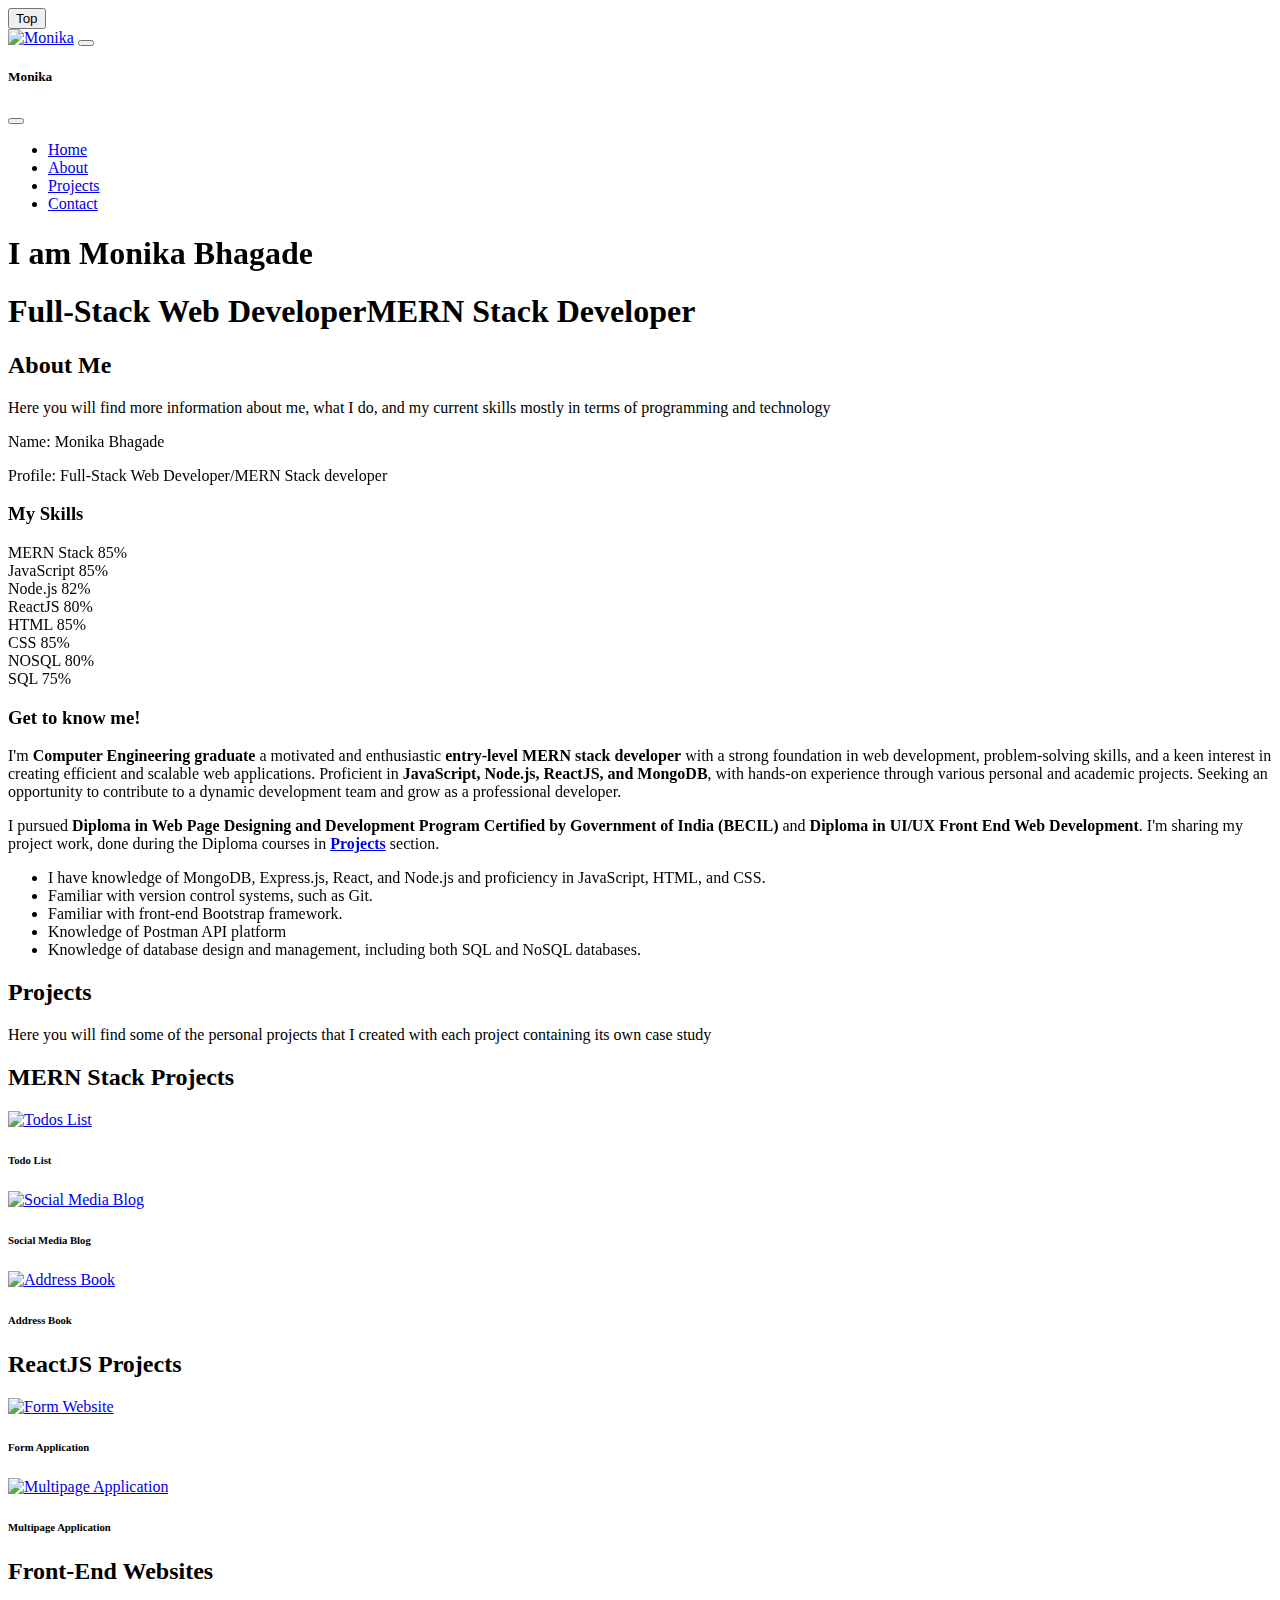
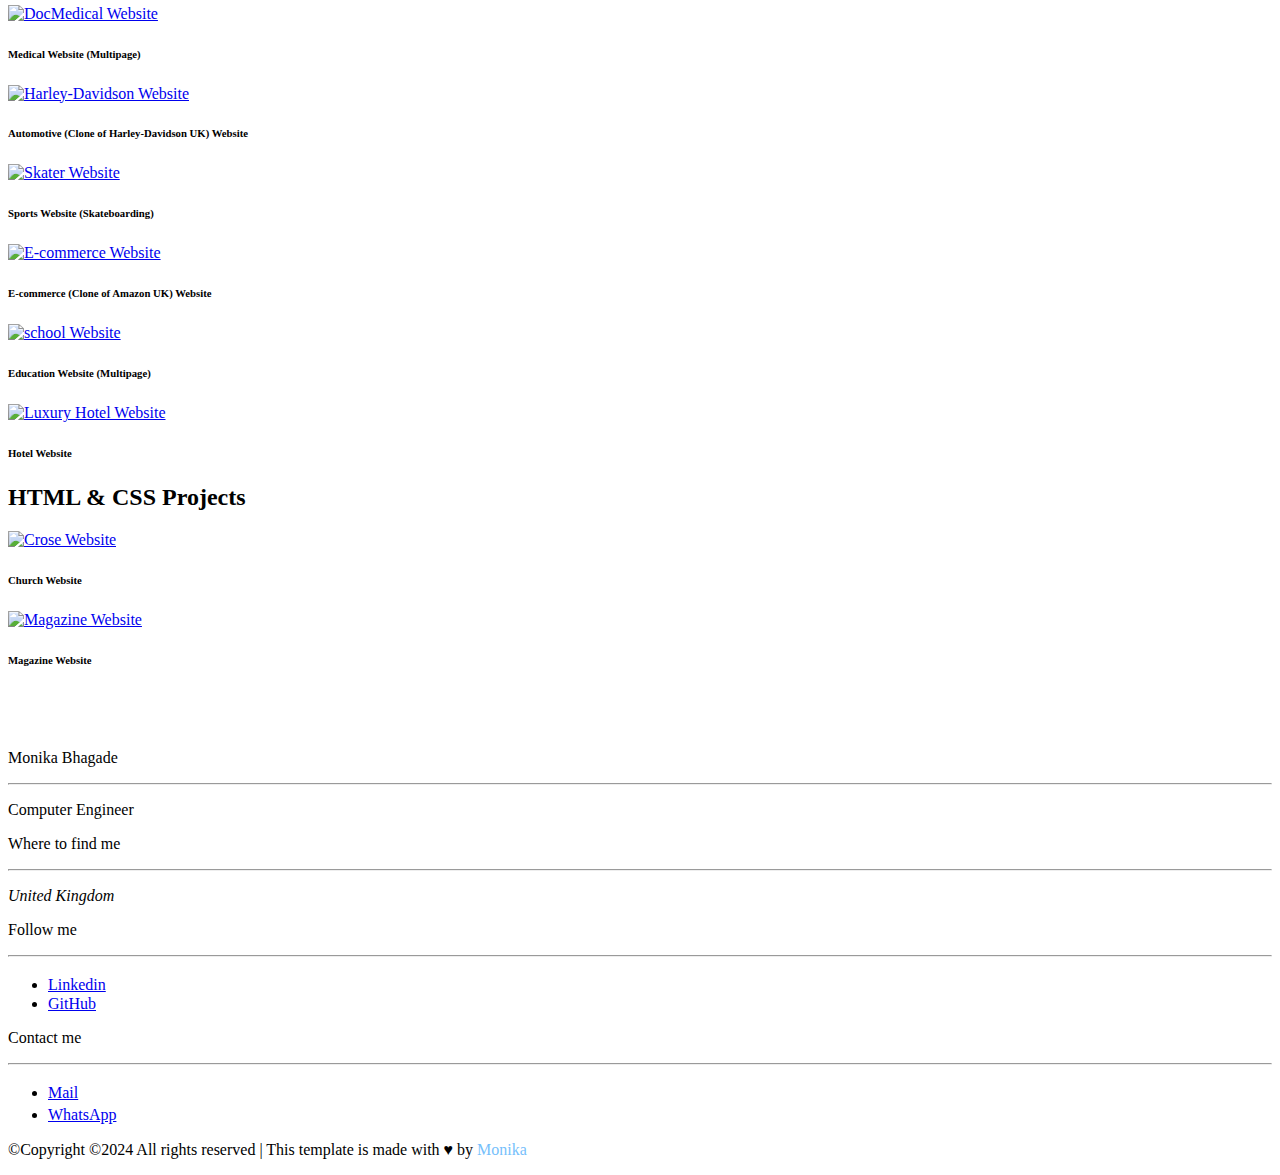
==== index.html @ 3cc29526 "myPortfolio" ====
<!doctype html>
<html lang="en">

<head>
  <meta charset="utf-8">
  <meta name="viewport" content="width=device-width, initial-scale=1">
  <title>Monika Bhagade</title>

  <link rel="stylesheet" href="../MonikaS_Portfolio/css/style.css">

  <link rel="icon" href="../MonikaS_Portfolio/image/illustration/favicon-32x32.png">

  <link rel="stylesheet" href="https://use.fontawesome.com/releases/v5.15.4/css/all.css"
    integrity="sha384-DyZ88mC6Up2uqS4h/KRgHuoeGwBcD4Ng9SiP4dIRy0EXTlnuz47vAwmeGwVChigm" crossorigin="anonymous" />

  <link href="https://cdn.jsdelivr.net/npm/bootstrap@5.2.3/dist/css/bootstrap.min.css" rel="stylesheet"
    integrity="sha384-rbsA2VBKQhggwzxH7pPCaAqO46MgnOM80zW1RWuH61DGLwZJEdK2Kadq2F9CUG65" crossorigin="anonymous">

  <link href="https://unpkg.com/aos@2.3.1/dist/aos.css" rel="stylesheet">


  <link rel="preconnect" href="https://fonts.googleapis.com">
  <link rel="preconnect" href="https://fonts.gstatic.com" crossorigin>
  <link
    href="https://fonts.googleapis.com/css2?family=Roboto+Slab:wght@100;200;300;400;500;600;700;800;900&display=swap"
    rel="stylesheet">
</head>



<body data-bs-spy="scroll" data-bs-target=".navbar" data-bs-offset="10">

  <div class="loader" onload="myFunction()"></div>

  <!-- Back to top button -->
  <button onclick="topFunction()" id="myBtn" title="Go to top">Top</button>
  <!------------------------------>


  <section class="container-fluid">

    <div class="row" id="hero">
      <div class="col-12 ">
        <div class="row">
          <div class="col-12 hero1">

            <div class="row">
              <div class="col-12 ">
                <nav class="navbar navbar-expand-lg fixed-top" id="navbar">
                  <div class="container">
                    <a class="navbar-brand" href="#"><img src="../MonikaS_Portfolio/image/illustration/MonikaLogo.png"
                        alt="Monika"></a>

                    <button class="navbar-toggler mytogglebtn" type="button" data-bs-toggle="offcanvas"
                      data-bs-target="#offcanvasScrolling" aria-controls="offcanvasScrolling"
                      aria-labelledby="offcanvasScrollingLabel">
                      <span class="navbar-toggler-icon"></span>
                    </button>
                    <div class="offcanvas offcanvas-end text-bg-dark bg-opacity-75" data-bs-scroll="true"
                      data-bs-backdrop="false" tabindex="-1" id="offcanvasScrolling"
                      aria-labelledby="offcanvasScrollingLabel">
                      <div class="offcanvas-header">
                        <h5 class="offcanvas-title" id="offcanvasScrollingLabel">Monika</h5>
                        <button type="button" class="btn-close btn-close-white" data-bs-dismiss="offcanvas"
                          aria-label="Close"></button>
                      </div>

                      <div class="offcanvas-body">
                        <ul class="navbar-nav justify-content-end flex-grow-1 pe-3">
                          <li class="nav-item">
                            <a class="nav-link " aria-current="page" href="#home">Home</a>
                          </li>
                          <li class="nav-item">
                            <a class="nav-link" href="#about">About</a>
                          </li>

                          <li class="nav-item">
                            <a class="nav-link" href="#projects">Projects</a>
                          </li>

                          <li class="nav-item">
                            <a class="nav-link" href="#contact">Contact</a>
                          </li>
                        </ul>
                        <div id="google_translate_element"></div>
                      </div>
                    </div>
                  </div>
                </nav>

              </div>
            </div>


            <!-- ------------------------hero------------ -->
            <div class="row">
              <div class="col-12 mb-5 " id="home">
                <div class="row">
                  <div class="col-12 container  ">
                    <div class="hero">
                      <h1 class="display-1 mb-4" data-aos="zoom-in-up" data-aos-duration="2000">I am Monika Bhagade</h1>
                      <h1><span class="text_1 text-primary">Full-Stack Web Developer</span><span
                          class="text_2 mytextcolor">MERN Stack
                          Developer</span></h1>


                    </div>

                  </div>
                </div>
              </div>
            </div>
            <!-- ----------------------------------------------------->

          </div>

        </div>

      </div>
    </div> <!-- End of Hero section -->


    <!-- ------------About Me--------------- -->
    <div class="row container mx-auto" id="about">
      <div class="col-12 mt-5 mb-3">
        <div class="row">
          <div class="col-12 mb-5">

            <div class="row">
              <div class="col-12 ">

                <h2 class="text-center text-mycolor fs-1 fw-bold myfont">
                  About Me</h2>

              </div>

              <div class="row">
                <div class="col-12 mt-3 mb-5">
                  <p class=" w-50 text-center mx-auto text-secondary ">
                    Here you will find more information about me, what I do, and my current skills mostly in terms of
                    programming
                    and technology
                  </p>
                </div>
              </div>

            </div>
          </div>
        </div>




        <div class="row">
          <div class="col-md-6" data-aos="fade-up" data-aos-offset="100" data-aos-easing="ease-in-sine">
            <div class="row">
              <div class="col-md-6 ">
                <div class="d-flex justify-content-center align-items-center ">
                  <div class="imageM"></div>
                </div>
              </div>
              <div class="col-md-6">
                <div class="about-info mt-5 ">
                  <p><span class="title-m">Name: </span> <span>Monika Bhagade</span></p>
                  <p><span class="title-m">Profile: </span> <span>Full-Stack Web Developer/MERN Stack developer</span>
                  </p>

                </div>

              </div>
            </div>
            <div class="row">
              <div class="col-12 ">
                <div class="row">
                  <div class="col-12">
                    <h3 class="mb-3 me-auto px-3">My Skills</h3>

                  </div>
                </div>


                <div class="row">
                  <div class="px-3 col-12 ">
                    <div class="skill-mf">

                      <span>MERN Stack</span> <span class="pull-right">85%</span>
                      <div class="progress">
                        <div class="progress-bar" role="progressbar" style="width: 85%;" aria-valuenow="85"
                          aria-valuemin="0" aria-valuemax="100"></div>
                      </div>
                      <span>JavaScript</span> <span class="pull-right">85%</span>
                      <div class="progress">
                        <div class="progress-bar" role="progressbar" style="width: 85%" aria-valuenow="85"
                          aria-valuemin="0" aria-valuemax="100"></div>
                      </div>
                      <span>Node.js</span> <span class="pull-right">82%</span>
                      <div class="progress">
                        <div class="progress-bar" role="progressbar" style="width: 82%" aria-valuenow="82"
                          aria-valuemin="0" aria-valuemax="100"></div>
                      </div>

                      <span>ReactJS</span> <span class="pull-right">80%</span>
                      <div class="progress">
                        <div class="progress-bar" role="progressbar" style="width: 80%" aria-valuenow="80"
                          aria-valuemin="0" aria-valuemax="100"></div>
                      </div>
                      <span>HTML</span> <span class="pull-right">85%</span>
                      <div class="progress">
                        <div class="progress-bar" role="progressbar" style="width: 85%" aria-valuenow="85"
                          aria-valuemin="0" aria-valuemax="100"></div>
                      </div>
                      <span>CSS</span> <span class="pull-right">85%</span>
                      <div class="progress">
                        <div class="progress-bar" role="progressbar" style="width: 85%" aria-valuenow="85"
                          aria-valuemin="0" aria-valuemax="100"></div>
                      </div>
                      <span>NOSQL</span> <span class="pull-right">80%</span>
                      <div class="progress">
                        <div class="progress-bar" role="progressbar" style="width: 80%" aria-valuenow="80"
                          aria-valuemin="0" aria-valuemax="100"></div>
                      </div>
                      <span>SQL</span> <span class="pull-right">75%</span>
                      <div class="progress">
                        <div class="progress-bar" role="progressbar" style="width: 75%" aria-valuenow="75"
                          aria-valuemin="0" aria-valuemax="100"></div>
                      </div>
                    </div>
                  </div>
                </div>
              </div>
            </div>
          </div>
          <div class="col-md-6 p-4" data-aos="fade-down" data-aos-offset="100" data-aos-easing="ease-in-sine">
            <div class="row">
              <div class="col-12 ">
                <h3 class="mb-3 mt-sm-5 mt-lg-0">Get to know me!</h3>
                <p class="text-secondary myself">I'm <b class="highlight"> Computer Engineering graduate</b> 
                  a motivated and enthusiastic <b class="highlight">entry-level MERN stack developer</b> with a strong foundation in web 
                  development, problem-solving skills, and a keen interest in creating efficient and scalable web applications. 
                  Proficient in <b class="highlight"> JavaScript, Node.js, ReactJS, and MongoDB</b>, with hands-on experience through 
                  various personal and academic projects. Seeking an opportunity to contribute to a dynamic development team and grow as a professional developer.
                  <p class="text-secondary myself">I pursued <b class="highlight">Diploma in Web Page Designing and Development Program</b><b class="highlight text-dark"> Certified by Government of India (BECIL)</b> and <b class="highlight">Diploma in UI/UX Front End Web Development</b>.
                    I'm sharing my project work, done during the Diploma courses in <a class="text-decoration-none" href="#myprojects"><b class="highlight text-primary" > Projects</b></a> section.</p> 
                  <ul class="text-secondary myself">
                  <li> I have knowledge of MongoDB, Express.js, React, and Node.js and proficiency in JavaScript, HTML,
                    and
                    CSS.
                  </li>
                  <li>Familiar with version control systems, such as Git.</li>
                  <li>Familiar with front-end Bootstrap framework.</li>
                  <li>Knowledge of Postman API platform </li>
                  <li>Knowledge of database design and management, including both SQL and NoSQL databases.</li>
                </ul>

                </p>
               
                 
              </div>
            </div>
          </div>
        </div>


      </div>

    </div> <!--End of about -->


    <!-- ----------------------------------Projects--------------------------------------->


    <div class="row">
      <div class="col-12 mt-5" id="projects">

        <div class="row">
          <div class="col-12"  id="myprojects">
            <div class="row">
              <div class="col-12">

                <h2 class="text-center text-mycolor fs-1 fw-bold myfont">
                  Projects</h2>
              </div>
            </div>

            <div class="row">
              <div class="col-12 mt-3 mb-5">
                <p class=" w-50 text-center mx-auto text-secondary ">
                  Here you will find some of the personal projects that I created with each project containing its own
                  case
                  study
                </p>
              </div>
            </div>

          </div>
        </div>
        <!-- -------------------------------------------------- -->




        <!-- --------------------------------------------- -->





        <!-- ----------------------------- -->

        <div class="row container mx-auto">
          <div class="col-12">
            <!--  -->
            <div class="row" id="mernproject">
              <div class="col-12">
                <div class="row">
                  <div class="col-12">
                    <h2 class="text-center text-secondary fw-bolder myfont mb-5">
                      MERN Stack Projects</h2>

                  </div>
                </div>

                <div class="row ">
                  <div class="col-12 col-md-6  ">
                    <div class="card  border-0 rounded-0 ">
                      <div class="frame">

                        <a href="https://magenta-dieffenbachia-360fc5.netlify.app
            " target="_blank"><img src="../MonikaS_Portfolio/image/illustration/Todos.png" class="img2" alt="Todos List"></a>
                      </div>
                      <div class="card-body d-flex justify-content-between align-items-center p-3">

                        <h6 class="card-text mb-3 myfont">Todo List</h6> <span><a
                            class="btn btn-outline-secondary rounded-5"
                            href="https://magenta-dieffenbachia-360fc5.netlify.app" target="_blank" role="button"><i
                              class="fas fa-mouse"></i></a></span>
                      </div>
                    </div>
                  </div>
                  <div class="col-12 col-md-6  ">
                    <div class="card  border-0 rounded-0 ">
                      <div class="frame">

                        <a href="https://delicate-sable-1cf433.netlify.app
            " target="_blank"><img src="../MonikaS_Portfolio/image/illustration/SocialMedia.png" class="img2"
                            alt="Social Media Blog"></a>
                      </div>
                      <div class="card-body d-flex justify-content-between align-items-center p-3">

                        <h6 class="card-text mb-3 myfont">Social Media Blog</h6> <span><a
                            class="btn btn-outline-secondary rounded-5" href="https://delicate-sable-1cf433.netlify.app
                " target="_blank" role="button"><i class="fas fa-mouse"></i></a></span>
                      </div>
                    </div>
                  </div>

                  <div class="col-12 col-md-6 mx-md-auto ">
                    <div class="card  border-0 rounded-0 ">
                      <div class="frame">

                        <a href="https://endearing-phoenix-50f5d4.netlify.app

            " target="_blank"><img src="../MonikaS_Portfolio/image/illustration/addressBook.png" class="img2" alt="Address Book"></a>
                      </div>
                      <div class="card-body d-flex justify-content-between align-items-center p-3">

                        <h6 class="card-text mb-3 myfont">Address Book</h6> <span><a
                            class="btn btn-outline-secondary rounded-5" href="https://endearing-phoenix-50f5d4.netlify.app

                " target="_blank" role="button"><i class="fas fa-mouse"></i></a></span>
                      </div>
                    </div>
                  </div>

                </div>
              </div> <!---MERN projects---->



              <div class="row" id="cssproject">
                <div class="col-12">
                  <div class="row">
                    <div class="col-12">
                      <h2 class="text-center text-secondary fw-bolder myfont mb-5">
                        ReactJS Projects</h2>

                    </div>
                  </div>

                  <div class="row ">
                    <div class="col-12 col-md-6  ">
                      <div class="card  border-0 rounded-0 ">
                        <div class="frame">

                          <a href="https://bespoke-starburst-d0cb1f.netlify.app
            " target="_blank"><img src="../MonikaS_Portfolio/image/illustration/form.png" class="img2" alt="Form Website"></a>
                        </div>
                        <div class="card-body d-flex justify-content-between align-items-center p-3">

                          <h6 class="card-text mb-3 myfont">Form Application</h6> <span><a
                              class="btn btn-outline-secondary rounded-5" href="https://bespoke-starburst-d0cb1f.netlify.app
                " target="_blank" role="button"><i class="fas fa-mouse"></i></a></span>
                        </div>
                      </div>
                    </div>
                    <div class="col-12 col-md-6  ">
                      <div class="card  border-0 rounded-0 ">
                        <div class="frame">

                          <a href="https://candid-quokka-458af3.netlify.app
            " target="_blank"><img src="../MonikaS_Portfolio/image/illustration/multipage.png" class="img2"
                              alt="Multipage Application"></a>
                        </div>
                        <div class="card-body d-flex justify-content-between align-items-center p-3">

                          <h6 class="card-text mb-3 myfont">Multipage Application</h6> <span><a
                              class="btn btn-outline-secondary rounded-5" href="https://candid-quokka-458af3.netlify.app
                " target="_blank" role="button"><i class="fas fa-mouse"></i></a></span>
                        </div>
                      </div>
                    </div>
                  </div>

                </div>
              </div> <!---ReactJSproject---->




              <!--  -->
              <div class="row">
                <div class="col-12">
                  <h2 class="text-center text-secondary fw-bolder myfont mb-5">
                    Front-End Websites</h2>

                </div>
              </div>
              <div class="row">
                <div class="col-12 col-md-6  ">
                  <div class="card  border-0 rounded-0 ">
                    <div class="frame">

                      <a href="../MonikaS_Portfolio/MyWork/DocMedical/index.html" target="_blank"><img
                          src="../MonikaS_Portfolio/image/illustration/docmedical.png" class="img2"
                          alt="DocMedical Website"></a>
                    </div>
                    <div class="card-body d-flex justify-content-between align-items-center p-3">

                      <h6 class="card-text mb-3 myfont">Medical Website (Multipage)</h6> <span><a
                          class="btn btn-outline-secondary rounded-5"
                          href="../MonikaS_Portfolio/MyWork/DocMedical/index.html" target="_blank" role="button"><i
                            class="fas fa-mouse"></i></a></span>
                    </div>
                  </div>
                </div>
                <div class="col-12 col-md-6  ">
                  <div class="card  border-0 rounded-0 ">
                    <div class="frame">

                      <a href="../MonikaS_Portfolio/MyWork/HarleyDavidson/index.html" target="_blank"><img
                          src="../MonikaS_Portfolio/image/illustration/HarleyDavidson.png" class="img2"
                          alt="Harley-Davidson Website"></a>
                    </div>
                    <div class="card-body d-flex justify-content-between align-items-center p-3">

                      <h6 class="card-text mb-3 myfont">Automotive (Clone of Harley-Davidson UK) Website</h6> <span><a
                          class="btn btn-outline-secondary rounded-5"
                          href="../MonikaS_Portfolio/MyWork/HarleyDavidson/index.html" target="_blank" role="button"><i
                            class="fas fa-mouse"></i></a></span>
                    </div>
                  </div>
                </div>
                <div class="col-12 col-md-6  ">
                  <div class="card  border-0 rounded-0">
                    <div class="frame">

                      <a href="../MonikaS_Portfolio/MyWork/SkaterSport/index.html" target="_blank"><img
                          src="../MonikaS_Portfolio/image/illustration/skater.png" class="img2" alt="Skater Website"></a>
                    </div>
                    <div class="card-body d-flex justify-content-between align-items-center p-3">

                      <h6 class="card-text mb-3 myfont">Sports Website (Skateboarding)</h6> <span><a
                          class="btn btn-outline-secondary rounded-5"
                          href="../MonikaS_Portfolio/MyWork/SkaterSport/index.html" target="_blank" role="button"><i
                            class="fas fa-mouse"></i></a></span>
                    </div>
                  </div>
                </div>
                <div class="col-12 col-md-6  ">
                  <div class="card  border-0 rounded-0 ">
                    <div class="frame">

                      <a href="../MonikaS_Portfolio/MyWork/Amazon/index.html" target="_blank"><img
                          src="../MonikaS_Portfolio/image/illustration/Amazon.png" class="img2"
                          alt="E-commerce Website"></a>
                    </div>
                    <div class="card-body d-flex justify-content-between align-items-center p-3">

                      <h6 class="card-text mb-3 myfont"> E-commerce (Clone of Amazon UK) Website</h6> <span><a
                          class="btn btn-outline-secondary rounded-5"
                          href="../MonikaS_Portfolio/MyWork/Amazon/index.html" target="_blank" role="button"><i
                            class="fas fa-mouse"></i></a></span>
                    </div>
                  </div>
                </div>
                <div class="col-12 col-md-6  ">
                  <div class="card  border-0 rounded-0 ">
                    <div class="frame">

                      <a href="../MonikaS_Portfolio/MyWork/NurtureSchool/index.html" target="_blank"><img
                          src="../MonikaS_Portfolio/image/illustration/Education.png" class="img2"
                          alt="school Website"></a>
                    </div>
                    <div class="card-body d-flex justify-content-between align-items-center p-3">

                      <h6 class="card-text mb-3 myfont">Education Website (Multipage)</h6> <span><a
                          class="btn btn-outline-secondary rounded-5"
                          href="../MonikaS_Portfolio/MyWork/NurtureSchool/index.html" target="_blank" role="button"><i
                            class="fas fa-mouse"></i></a></span>
                    </div>
                  </div>

                </div>
                <div class="col-12 col-md-6  ">
                  <div class="card  border-0 rounded-0">
                    <div class="frame">

                      <a href="../MonikaS_Portfolio/MyWork/LuxuryHotel/index.html" target="_blank"><img
                          src="../MonikaS_Portfolio/image/illustration/Luxuryhotel.png" class="img2"
                          alt="Luxury Hotel Website"></a>
                    </div>
                    <div class="card-body d-flex justify-content-between align-items-center p-3">

                      <h6 class="card-text mb-3 myfont">Hotel Website</h6> <span><a
                          class="btn btn-outline-secondary rounded-5"
                          href="../MonikaS_Portfolio/MyWork/LuxuryHotel/index.html" target="_blank" role="button"><i
                            class="fas fa-mouse"></i></a></span>
                    </div>
                  </div>
                </div>
              </div>
              <!-- ------------------------------------------------------------------- -->

              <div class="row" id="cssproject">
                <div class="col-12">
                  <div class="row">
                    <div class="col-12">
                      <h2 class="text-center text-secondary fw-bolder myfont mb-5">
                        HTML &amp; CSS Projects</h2>

                    </div>
                  </div>

                  <div class="row ">
                    <div class="col-12 col-md-6  ">
                      <div class="card  border-0 rounded-0 ">
                        <div class="frame">

                          <a href="../MonikaS_Portfolio/MyWork/Crose/index.html" target="_blank"><img
                              src="../MonikaS_Portfolio/image/illustration/crose.png" class="img2"
                              alt="Crose Website"></a>
                        </div>
                        <div class="card-body d-flex justify-content-between align-items-center p-3">

                          <h6 class="card-text mb-3 myfont">Church Website</h6> <span><a
                              class="btn btn-outline-secondary rounded-5"
                              href="../MonikaS_Portfolio/MyWork/Crose/index.html" target="_blank" role="button"><i
                                class="fas fa-mouse"></i></a></span>
                        </div>
                      </div>
                    </div>
                    <div class="col-12 col-md-6  ">
                      <div class="card  border-0 rounded-0 ">
                        <div class="frame">

                          <a href="../MonikaS_Portfolio/MyWork/Magazine/index.html" target="_blank"><img
                              src="../MonikaS_Portfolio/image/illustration/Magazine.png" class="img2"
                              alt="Magazine Website"></a>
                        </div>
                        <div class="card-body d-flex justify-content-between align-items-center p-3">

                          <h6 class="card-text mb-3 myfont">Magazine Website</h6> <span><a
                              class="btn btn-outline-secondary rounded-5"
                              href="../MonikaS_Portfolio/MyWork/Magazine/index.html" target="_blank" role="button"><i
                                class="fas fa-mouse"></i></a></span>
                        </div>
                      </div>
                    </div>
                  </div>

                </div>
              </div> <!---cssproject---->

            </div>
          </div>

        </div>
      </div> <!--  End of projects-->

      <!-- -------------------icons------------------------- -->

      <div class="row bg2" id="icon">
        <div class="col-12 ">
          <div class="row container mx-auto ">
            <div class="col-12 ">
              <div class="row mx-auto icons ">
                <div class="col-lg-2 col-md-4">
                  <i class="fab fa-node"></i>
                </div>
                <div class="col-lg-2 col-md-4">
                  <i class="fab fa-react"></i>
                </div>
                <div class="col-lg-2 col-md-4">
                  <i class="fab fa-js-square"></i>

                </div>
                <div class="col-lg-2 col-md-4">
                  <i class="fas fa-database"></i>

                </div>
                <div class="col-lg-2 col-md-4">
                  <i class="fab fa-css3-alt"></i>
                </div>
                <div class="col-lg-2 col-md-4">
                  <i class="fab fa-html5"></i>
                </div>
                <!-- <div class="col-lg-3 col-md-6">
                <i class="fab fa-bootstrap"></i>
              </div> -->
              </div>
            </div>

          </div>
        </div>
      </div> <!--------end of icons----->

      <!-- ----------------------------contact-------------------------------- -->


      <div class="row bg-dark p-4" id="contact">
        <div class="col-12">

          <div class="row">
            <div class="col-12 text-bg-dark">
              <h1 class="text-center  text-uppercase mt-5 mb-5" data-aos="zoom-in">Contact</h1>

            </div>
          </div>


          <div class="row">
            <div class="col-12">
              <div class="row container text-bg-dark mt-5 p-5 ms-auto">

                <div class="col-md-6 col-lg-3 ">
                  <div class="Myself">
                    <p>Monika Bhagade</p>
                    <hr class="divider">

                    <p class="fs-large ">Computer Engineer</p>

                  </div>
                </div>
                <div class="col-md-6 col-lg-3 ">
                  <div class="footer1">
                    <p>Where to find me</p>
                    <hr class="divider">
                    <address>
                      <p class="fs-large ">United Kingdom</p>

                    </address>
                  </div>
                </div>
                <div class="col-md-6 col-lg-3">
                  <div class="links">
                    <p>Follow me</p>
                    <hr class="divider">
                    <ul class="list-unstyled">

                      <li><a href="https://uk.linkedin.com/" target="_blank"><i class="fab fa-linkedin-in" style="font-size: 19px; color: blue;"></i>
                          Linkedin</a>
                      </li>
                      <li><a href="https://github.com/" target="_blank">
                          <i class="fab fa-github"></i> GitHub</a>
                      </li>

                    </ul>
                  </div>
                </div>
                <div class="col-md-6 col-lg-3">
                  <div class="contactno">
                    <p>Contact me</p>
                    <hr class="divider">

                    <ul class="list-unstyled">
                      <li><a href="https://mail.google.com"  target="_blank"><i class="fa fa-envelope" aria-hidden="true"
                            style="color: tomato; font-size: 19px;"></i> Mail</a></li>
                      <li><a href="https://www.whatsapp.com/" target="_blank"><i class="fab fa-whatsapp" style="font-size: 19px; color: green;"></i>
                          WhatsApp</a>
                      </li>
                    </ul>

                  </div>
                </div>
              </div>
            </div>
          </div>

          <div class="row container mx-auto p-5  border-top border-white ">
            <div class="col-12 text-center ">

              <p class="text-white fs-6">&#169;Copyright &#169;2024 All rights reserved | This template is made with
                <span class="text-danger">&hearts;</span> by <span style="color: #76bffb;">Monika</span>
              </p>
            </div>
          </div>


        </div>
      </div>

  </section>




  <script src="https://cdn.jsdelivr.net/npm/bootstrap@5.2.3/dist/js/bootstrap.bundle.min.js"
    integrity="sha384-kenU1KFdBIe4zVF0s0G1M5b4hcpxyD9F7jL+jjXkk+Q2h455rYXK/7HAuoJl+0I4"
    crossorigin="anonymous"></script>
  <script type="text/javascript"
    src="https://translate.google.com/translate_a/element.js?cb=googleTranslateElementInit"></script>
  <script src="https://unpkg.com/aos@2.3.1/dist/aos.js"></script>


  <script src="../MonikaS_Portfolio/js/script.js"></script>

  <script>
    AOS.init();
  </script>

</body>

</html>
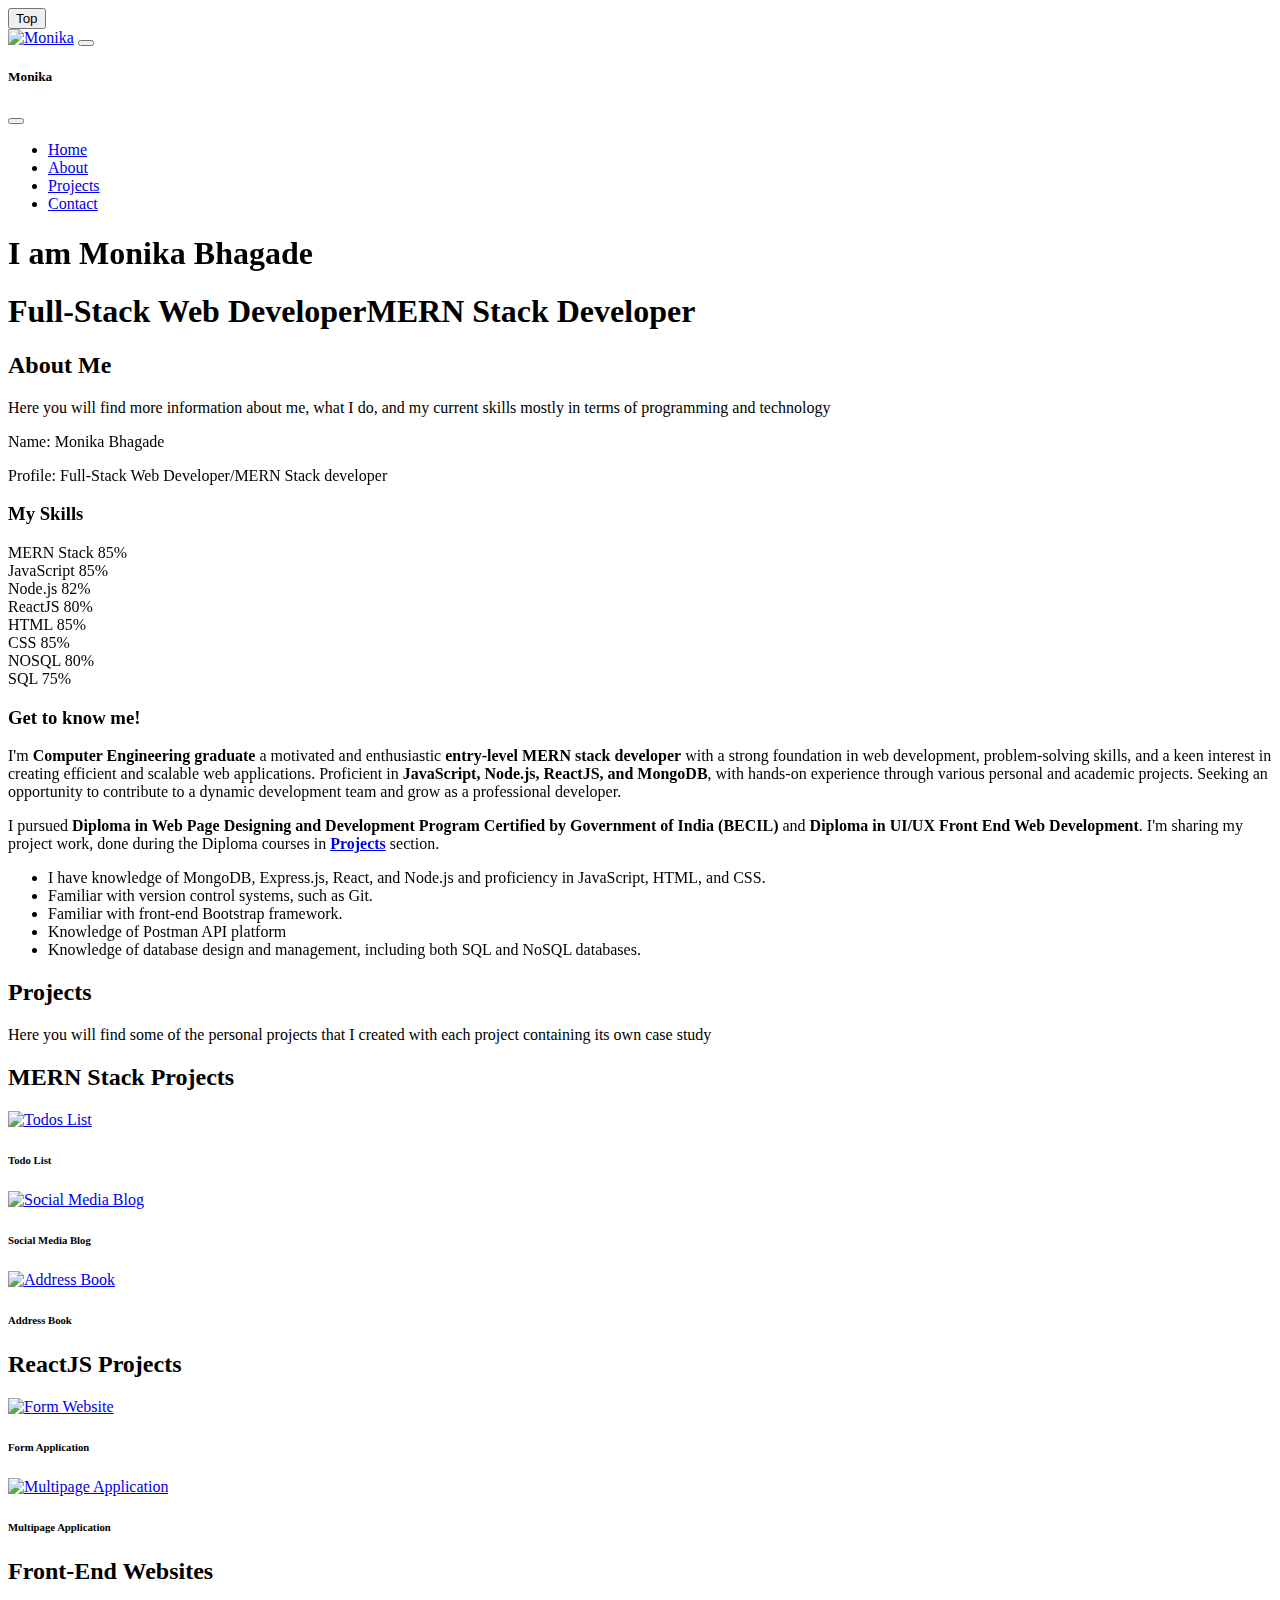
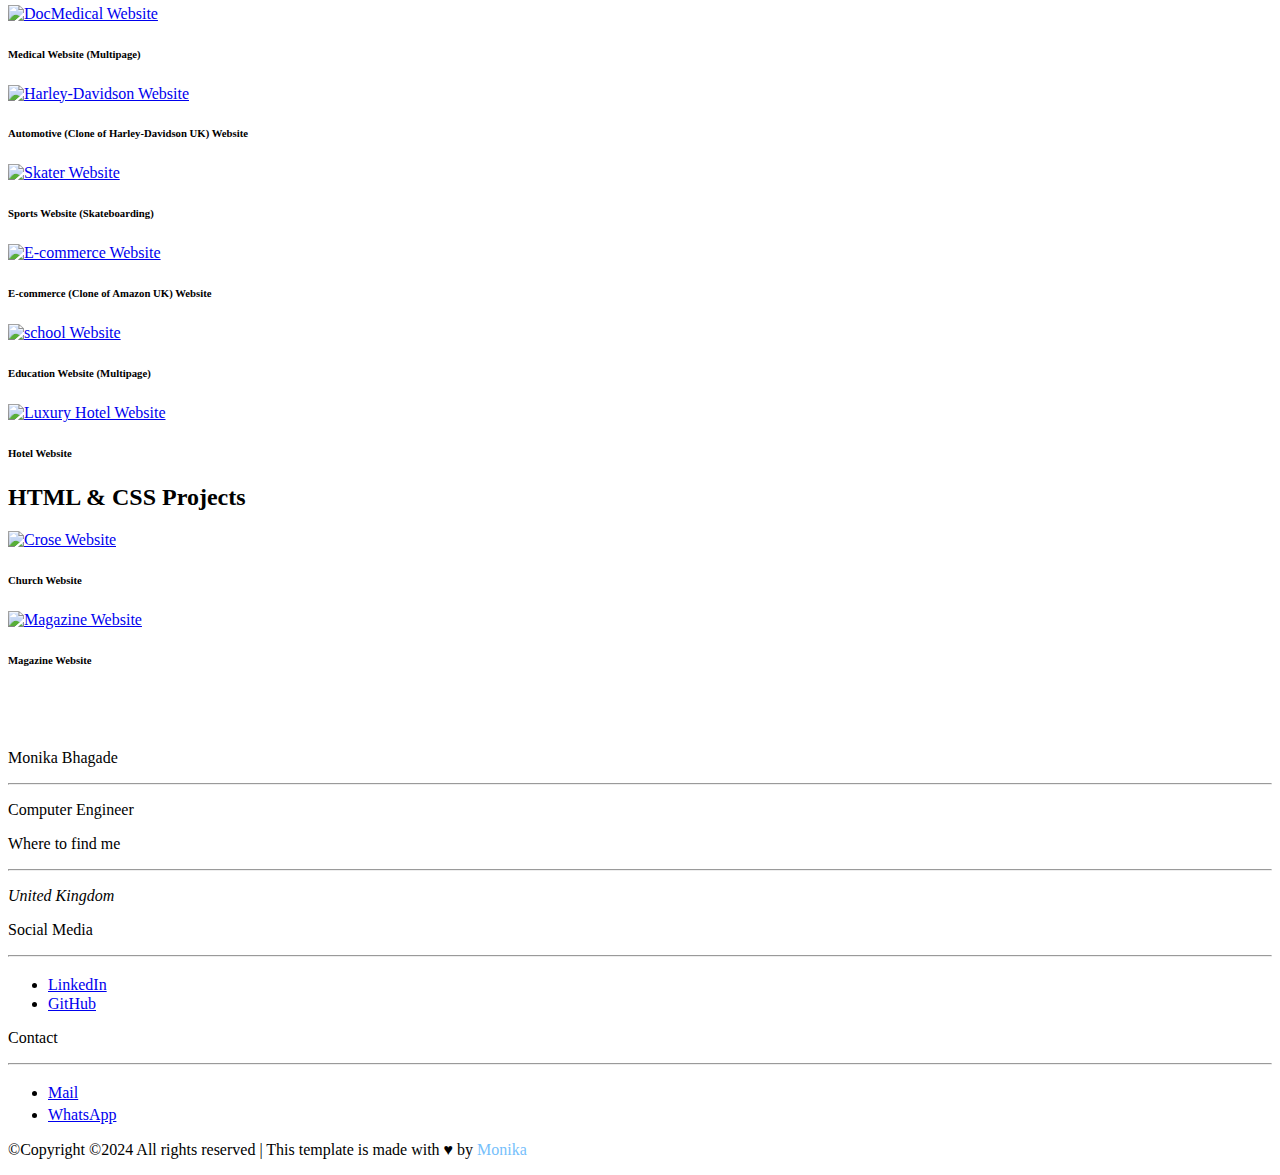
==== commit 1fab8eb8: "myPortfolio1" ====
--- a/index.html
+++ b/index.html
@@ -296,15 +296,6 @@
         </div>
         <!-- -------------------------------------------------- -->
 
-
-
-
-        <!-- --------------------------------------------- -->
-
-
-
-
-
         <!-- ----------------------------- -->
 
         <div class="row container mx-auto">
@@ -624,9 +615,7 @@
                 <div class="col-lg-2 col-md-4">
                   <i class="fab fa-html5"></i>
                 </div>
-                <!-- <div class="col-lg-3 col-md-6">
-                <i class="fab fa-bootstrap"></i>
-              </div> -->
+                
               </div>
             </div>
 
@@ -673,12 +662,12 @@
                 </div>
                 <div class="col-md-6 col-lg-3">
                   <div class="links">
-                    <p>Follow me</p>
+                    <p>Social Media</p>
                     <hr class="divider">
                     <ul class="list-unstyled">
 
                       <li><a href="https://uk.linkedin.com/" target="_blank"><i class="fab fa-linkedin-in" style="font-size: 19px; color: blue;"></i>
-                          Linkedin</a>
+                          LinkedIn</a>
                       </li>
                       <li><a href="https://github.com/" target="_blank">
                           <i class="fab fa-github"></i> GitHub</a>
@@ -689,7 +678,7 @@
                 </div>
                 <div class="col-md-6 col-lg-3">
                   <div class="contactno">
-                    <p>Contact me</p>
+                    <p>Contact </p>
                     <hr class="divider">
 
                     <ul class="list-unstyled">
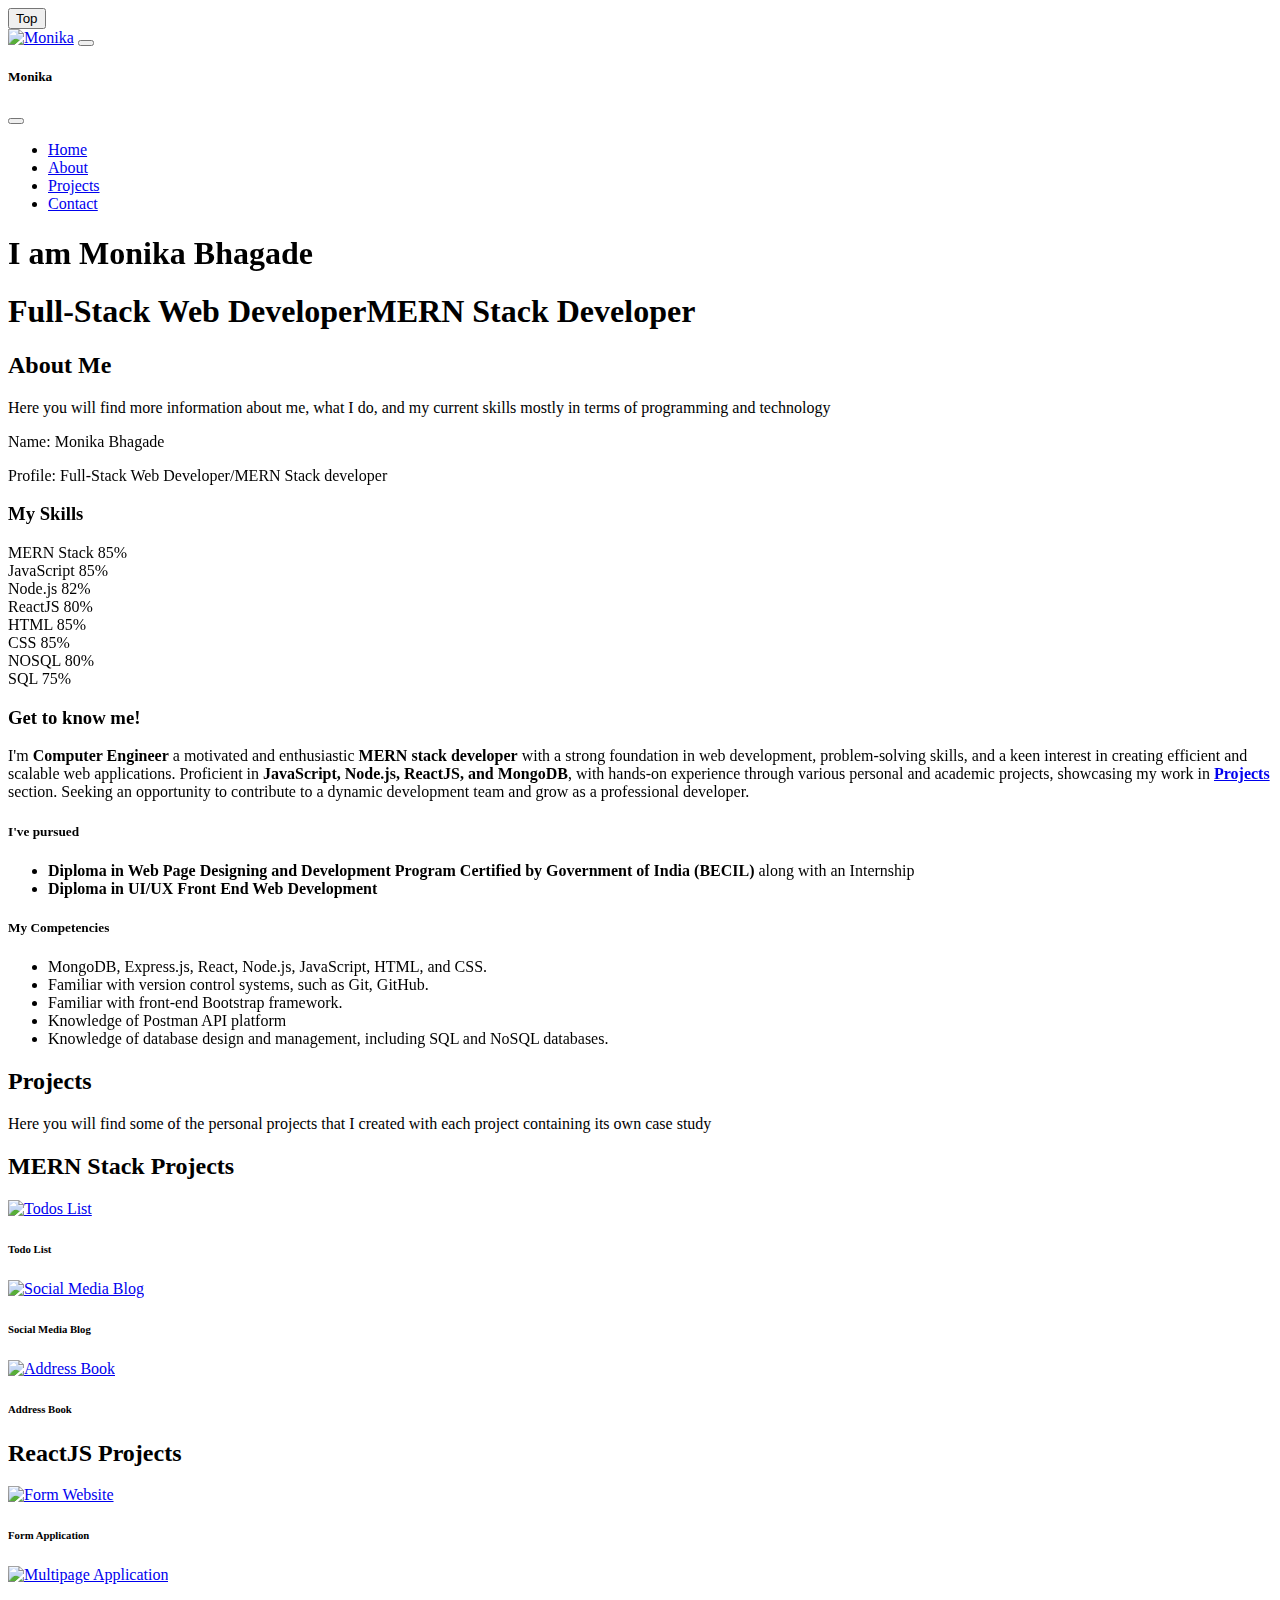
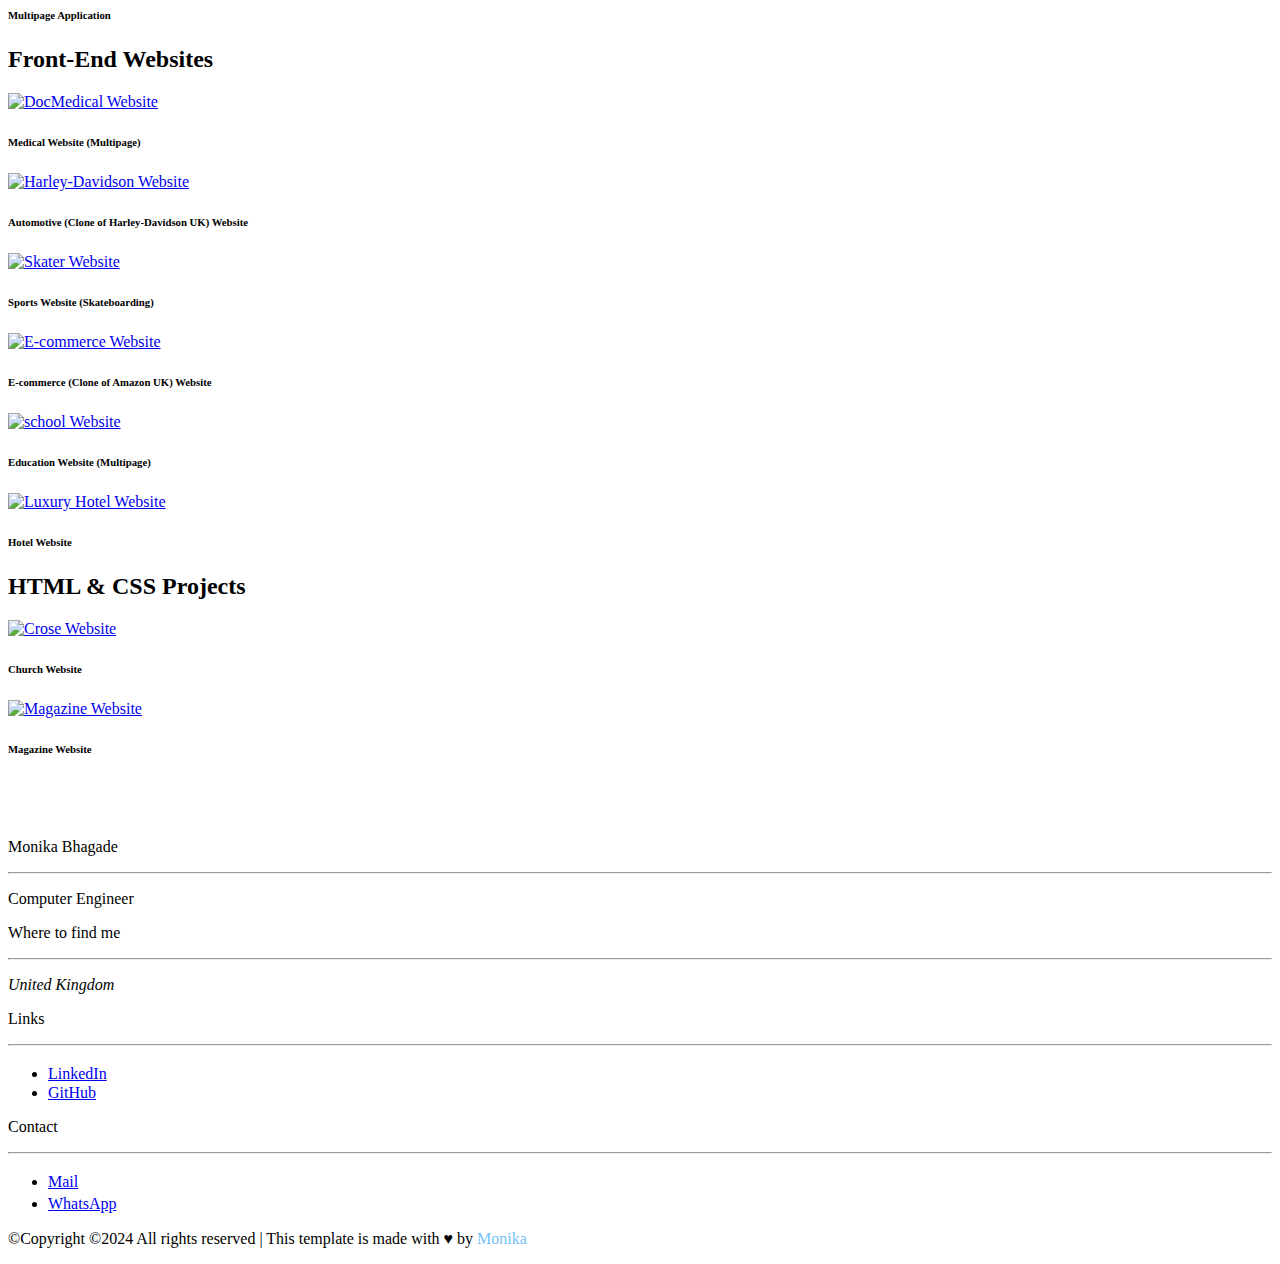
==== commit e5e27e1f: "myPortfolio2" ====
--- a/index.html
+++ b/index.html
@@ -234,27 +234,38 @@
             <div class="row">
               <div class="col-12 ">
                 <h3 class="mb-3 mt-sm-5 mt-lg-0">Get to know me!</h3>
-                <p class="text-secondary myself">I'm <b class="highlight"> Computer Engineering graduate</b> 
-                  a motivated and enthusiastic <b class="highlight">entry-level MERN stack developer</b> with a strong foundation in web 
-                  development, problem-solving skills, and a keen interest in creating efficient and scalable web applications. 
-                  Proficient in <b class="highlight"> JavaScript, Node.js, ReactJS, and MongoDB</b>, with hands-on experience through 
-                  various personal and academic projects. Seeking an opportunity to contribute to a dynamic development team and grow as a professional developer.
-                  <p class="text-secondary myself">I pursued <b class="highlight">Diploma in Web Page Designing and Development Program</b><b class="highlight text-dark"> Certified by Government of India (BECIL)</b> and <b class="highlight">Diploma in UI/UX Front End Web Development</b>.
-                    I'm sharing my project work, done during the Diploma courses in <a class="text-decoration-none" href="#myprojects"><b class="highlight text-primary" > Projects</b></a> section.</p> 
-                  <ul class="text-secondary myself">
-                  <li> I have knowledge of MongoDB, Express.js, React, and Node.js and proficiency in JavaScript, HTML,
-                    and
-                    CSS.
-                  </li>
-                  <li>Familiar with version control systems, such as Git.</li>
+                <p class="text-secondary myself">I'm <b class="highlight"> Computer Engineer</b>
+                  a motivated and enthusiastic <b class="highlight">MERN stack developer</b> with a strong foundation in
+                  web
+                  development, problem-solving skills, and a keen interest in creating efficient and scalable web
+                  applications.
+                  Proficient in <b class="highlight"> JavaScript, Node.js, ReactJS, and MongoDB</b>, with hands-on
+                  experience through
+                  various personal and academic projects, showcasing my work in
+                    <a class="text-decoration-none" href="#myprojects"><b class="highlight text-primary"> Projects</b>
+                    </a> section. Seeking an opportunity to contribute to a dynamic development
+                  team and grow as a professional developer.</p>
+                <h5 class="text-secondary">I've pursued</h5>
+                <ul class="text-secondary myself">
+                  <li><b class="highlight">Diploma in Web Page Designing and Development Program</b><b
+                      class="highlight text-dark"> Certified by Government of India (BECIL)</b>
+                    along with an Internship </li>
+                  <li><b class="highlight">Diploma in UI/UX Front End Web Development</b></li>
+                </ul>
+                
+                <h5 class="text-secondary">My Competencies</h5>
+                <ul class="text-secondary myself">
+                  <li> MongoDB, Express.js, React, Node.js, JavaScript, HTML, and CSS.</li>
+                  <li>Familiar with version control systems, such as Git, GitHub.</li>
                   <li>Familiar with front-end Bootstrap framework.</li>
                   <li>Knowledge of Postman API platform </li>
-                  <li>Knowledge of database design and management, including both SQL and NoSQL databases.</li>
+                  <li>Knowledge of database design and management, including SQL and NoSQL databases.</li>
                 </ul>
 
                 </p>
-               
-                 
+                
+
+
               </div>
             </div>
           </div>
@@ -273,7 +284,7 @@
       <div class="col-12 mt-5" id="projects">
 
         <div class="row">
-          <div class="col-12"  id="myprojects">
+          <div class="col-12" id="myprojects">
             <div class="row">
               <div class="col-12">
 
@@ -317,7 +328,8 @@
                       <div class="frame">
 
                         <a href="https://magenta-dieffenbachia-360fc5.netlify.app
-            " target="_blank"><img src="../MonikaS_Portfolio/image/illustration/Todos.png" class="img2" alt="Todos List"></a>
+            " target="_blank"><img src="../MonikaS_Portfolio/image/illustration/Todos.png" class="img2"
+                            alt="Todos List"></a>
                       </div>
                       <div class="card-body d-flex justify-content-between align-items-center p-3">
 
@@ -351,7 +363,8 @@
 
                         <a href="https://endearing-phoenix-50f5d4.netlify.app
 
-            " target="_blank"><img src="../MonikaS_Portfolio/image/illustration/addressBook.png" class="img2" alt="Address Book"></a>
+            " target="_blank"><img src="../MonikaS_Portfolio/image/illustration/addressBook.png" class="img2"
+                            alt="Address Book"></a>
                       </div>
                       <div class="card-body d-flex justify-content-between align-items-center p-3">
 
@@ -384,7 +397,8 @@
                         <div class="frame">
 
                           <a href="https://bespoke-starburst-d0cb1f.netlify.app
-            " target="_blank"><img src="../MonikaS_Portfolio/image/illustration/form.png" class="img2" alt="Form Website"></a>
+            " target="_blank"><img src="../MonikaS_Portfolio/image/illustration/form.png" class="img2"
+                              alt="Form Website"></a>
                         </div>
                         <div class="card-body d-flex justify-content-between align-items-center p-3">
 
@@ -466,7 +480,8 @@
                     <div class="frame">
 
                       <a href="../MonikaS_Portfolio/MyWork/SkaterSport/index.html" target="_blank"><img
-                          src="../MonikaS_Portfolio/image/illustration/skater.png" class="img2" alt="Skater Website"></a>
+                          src="../MonikaS_Portfolio/image/illustration/skater.png" class="img2"
+                          alt="Skater Website"></a>
                     </div>
                     <div class="card-body d-flex justify-content-between align-items-center p-3">
 
@@ -615,7 +630,7 @@
                 <div class="col-lg-2 col-md-4">
                   <i class="fab fa-html5"></i>
                 </div>
-                
+
               </div>
             </div>
 
@@ -662,11 +677,12 @@
                 </div>
                 <div class="col-md-6 col-lg-3">
                   <div class="links">
-                    <p>Social Media</p>
+                    <p>Links</p>
                     <hr class="divider">
                     <ul class="list-unstyled">
 
-                      <li><a href="https://uk.linkedin.com/" target="_blank"><i class="fab fa-linkedin-in" style="font-size: 19px; color: blue;"></i>
+                      <li><a href="https://uk.linkedin.com/" target="_blank"><i class="fab fa-linkedin-in"
+                            style="font-size: 19px; color: blue;"></i>
                           LinkedIn</a>
                       </li>
                       <li><a href="https://github.com/" target="_blank">
@@ -682,9 +698,10 @@
                     <hr class="divider">
 
                     <ul class="list-unstyled">
-                      <li><a href="https://mail.google.com"  target="_blank"><i class="fa fa-envelope" aria-hidden="true"
+                      <li><a href="https://mail.google.com" target="_blank"><i class="fa fa-envelope" aria-hidden="true"
                             style="color: tomato; font-size: 19px;"></i> Mail</a></li>
-                      <li><a href="https://www.whatsapp.com/" target="_blank"><i class="fab fa-whatsapp" style="font-size: 19px; color: green;"></i>
+                      <li><a href="https://www.whatsapp.com/" target="_blank"><i class="fab fa-whatsapp"
+                            style="font-size: 19px; color: green;"></i>
                           WhatsApp</a>
                       </li>
                     </ul>
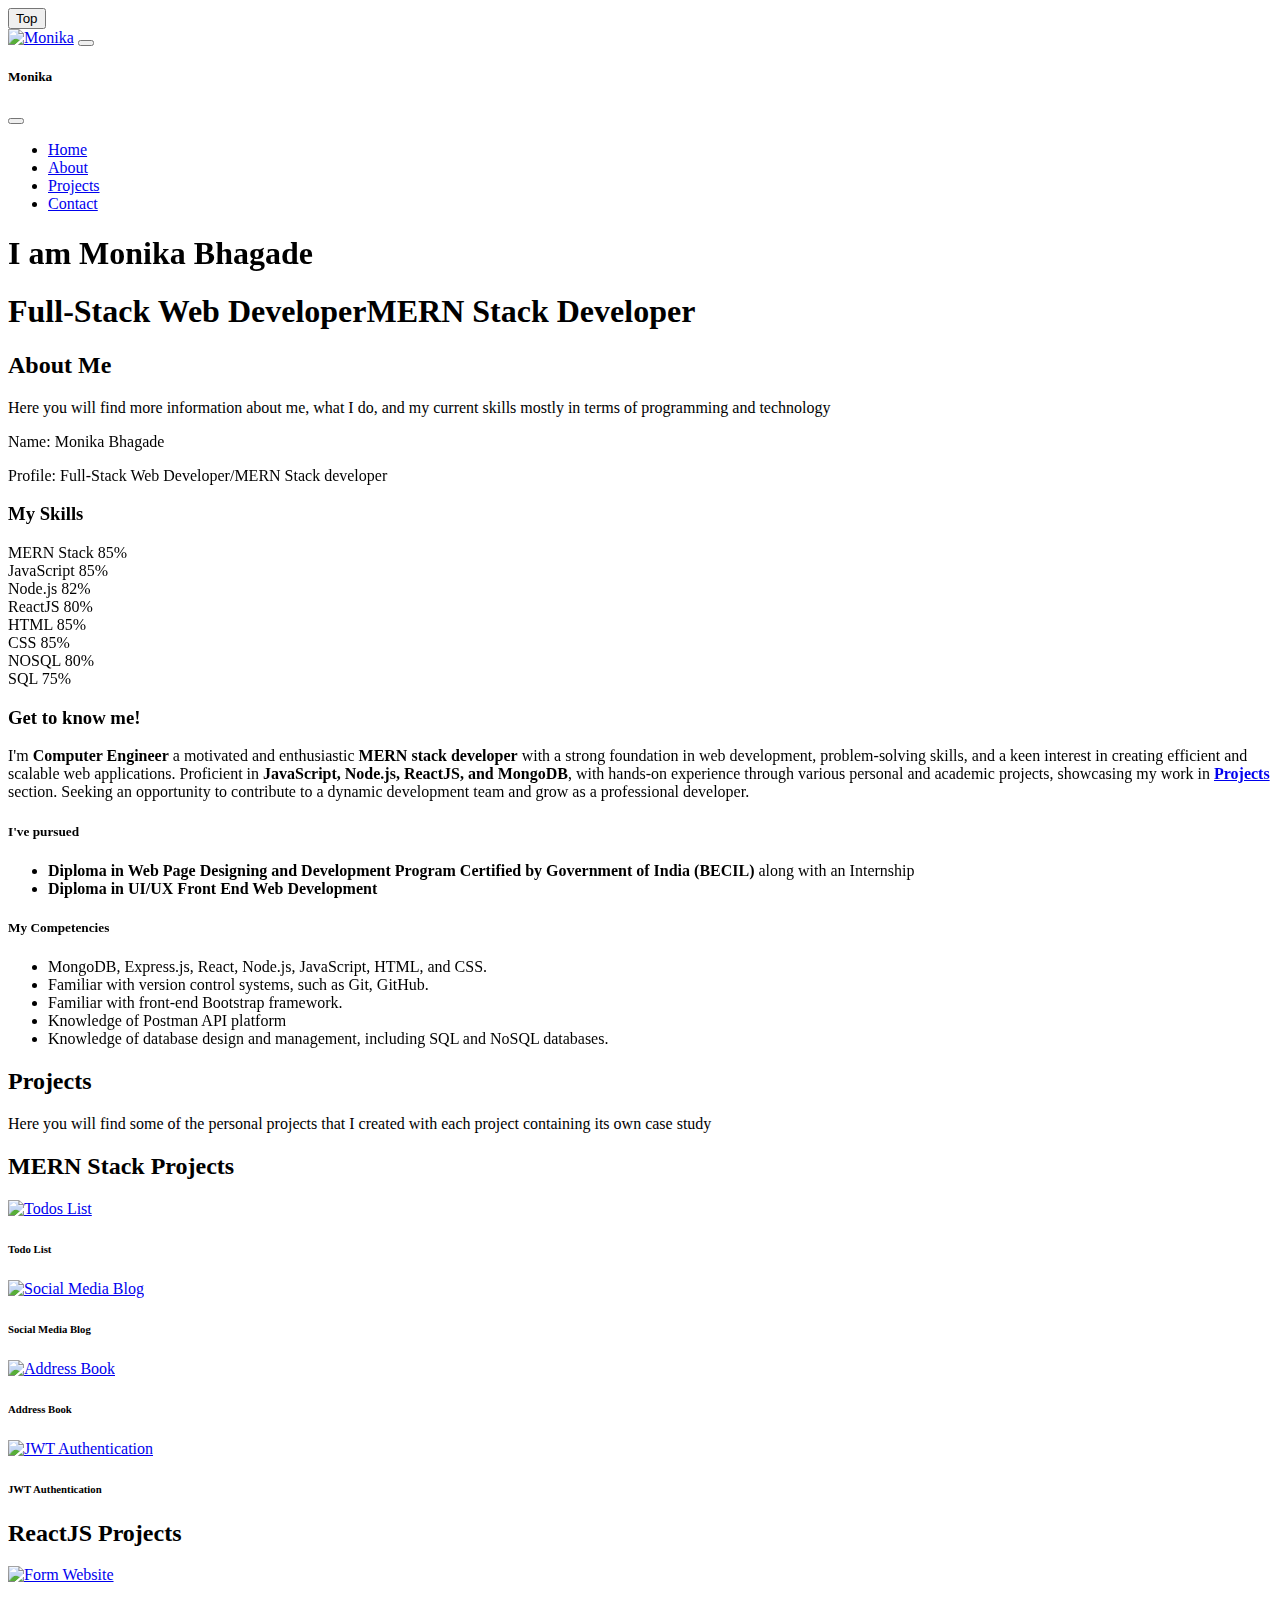
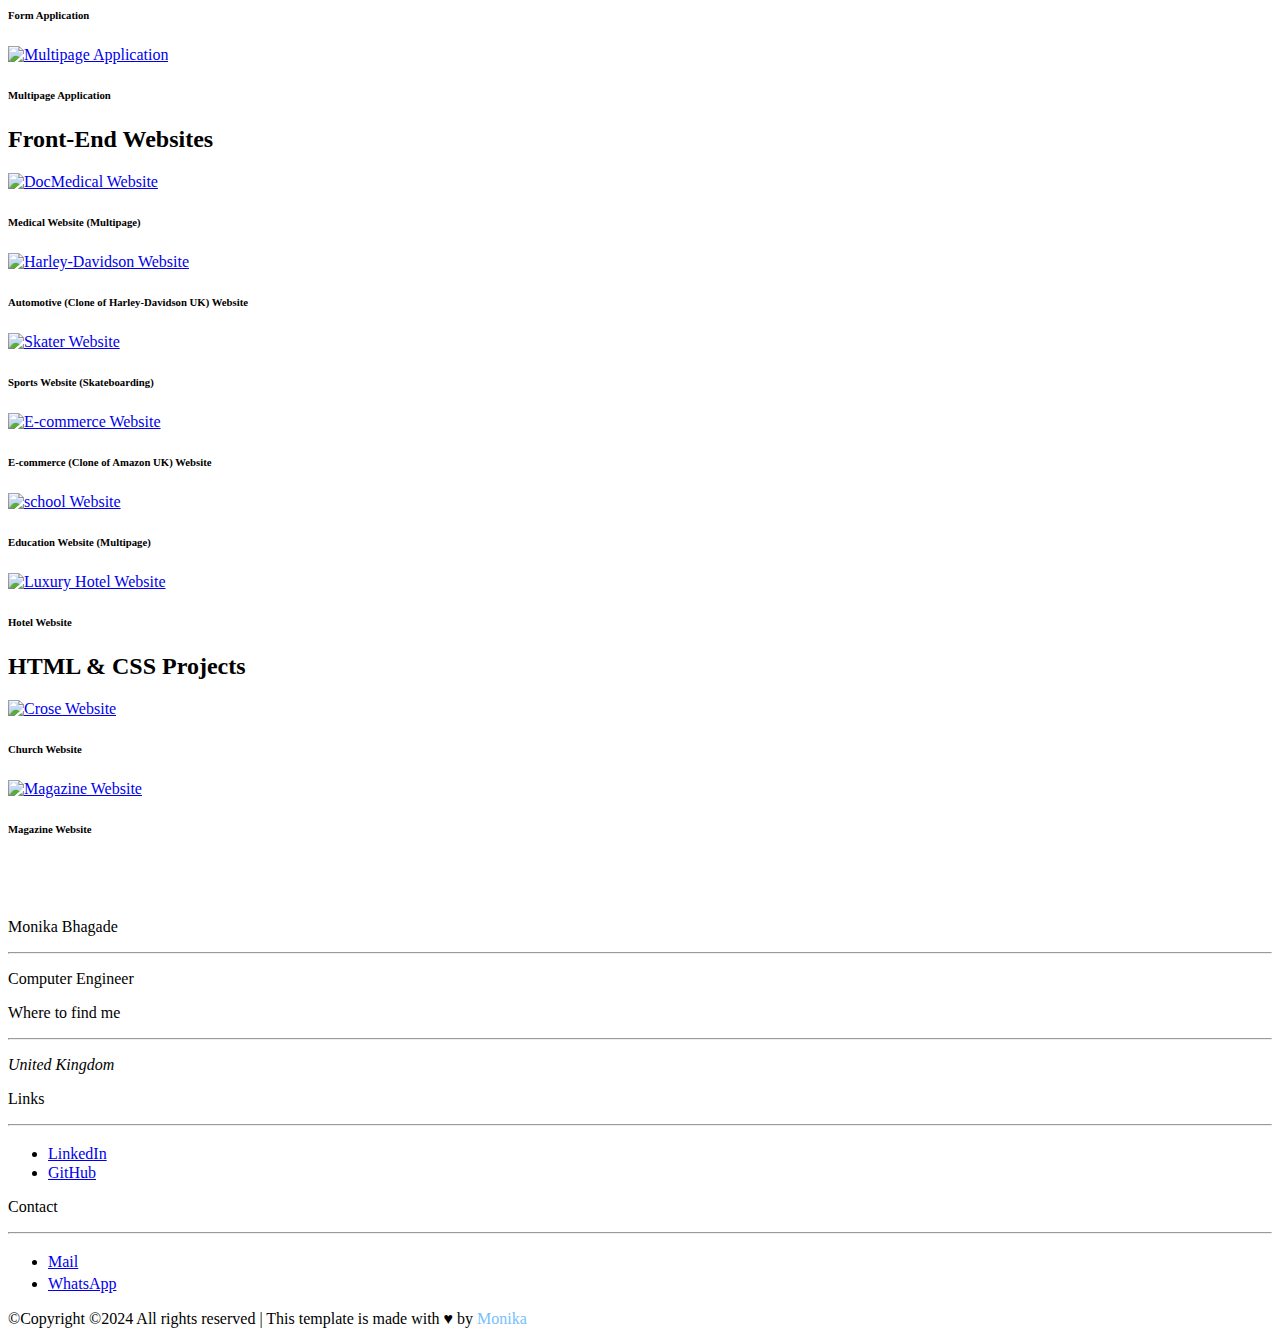
==== commit b9d1d04a: "new update" ====
--- a/index.html
+++ b/index.html
@@ -30,7 +30,7 @@
 
 <body data-bs-spy="scroll" data-bs-target=".navbar" data-bs-offset="10">
 
-  <div class="loader" onload="myFunction()"></div>
+  <div class="loader"></div>
 
   <!-- Back to top button -->
   <button onclick="topFunction()" id="myBtn" title="Go to top">Top</button>
@@ -242,9 +242,10 @@
                   Proficient in <b class="highlight"> JavaScript, Node.js, ReactJS, and MongoDB</b>, with hands-on
                   experience through
                   various personal and academic projects, showcasing my work in
-                    <a class="text-decoration-none" href="#myprojects"><b class="highlight text-primary"> Projects</b>
-                    </a> section. Seeking an opportunity to contribute to a dynamic development
-                  team and grow as a professional developer.</p>
+                  <a class="text-decoration-none" href="#myprojects"><b class="highlight text-primary"> Projects</b>
+                  </a> section. Seeking an opportunity to contribute to a dynamic development
+                  team and grow as a professional developer.
+                </p>
                 <h5 class="text-secondary">I've pursued</h5>
                 <ul class="text-secondary myself">
                   <li><b class="highlight">Diploma in Web Page Designing and Development Program</b><b
@@ -252,7 +253,7 @@
                     along with an Internship </li>
                   <li><b class="highlight">Diploma in UI/UX Front End Web Development</b></li>
                 </ul>
-                
+
                 <h5 class="text-secondary">My Competencies</h5>
                 <ul class="text-secondary myself">
                   <li> MongoDB, Express.js, React, Node.js, JavaScript, HTML, and CSS.</li>
@@ -263,7 +264,7 @@
                 </ul>
 
                 </p>
-                
+
 
 
               </div>
@@ -357,7 +358,7 @@
                     </div>
                   </div>
 
-                  <div class="col-12 col-md-6 mx-md-auto ">
+                  <div class="col-12 col-md-6 ">
                     <div class="card  border-0 rounded-0 ">
                       <div class="frame">
 
@@ -371,6 +372,22 @@
                         <h6 class="card-text mb-3 myfont">Address Book</h6> <span><a
                             class="btn btn-outline-secondary rounded-5" href="https://endearing-phoenix-50f5d4.netlify.app
 
+                " target="_blank" role="button"><i class="fas fa-mouse"></i></a></span>
+                      </div>
+                    </div>
+                  </div>
+                  <div class="col-12 col-md-6  ">
+                    <div class="card  border-0 rounded-0 ">
+                      <div class="frame">
+
+                        <a href="https://admirable-alfajores-5f4ed4.netlify.app
+            " target="_blank"><img src="../MonikaS_Portfolio/image/illustration/jwtimage.jpg" class="img2"
+                            alt="JWT Authentication"></a>
+                      </div>
+                      <div class="card-body d-flex justify-content-between align-items-center p-3">
+
+                        <h6 class="card-text mb-3 myfont">JWT Authentication</h6> <span><a
+                            class="btn btn-outline-secondary rounded-5" href="https://admirable-alfajores-5f4ed4.netlify.app
                 " target="_blank" role="button"><i class="fas fa-mouse"></i></a></span>
                       </div>
                     </div>
@@ -397,7 +414,7 @@
                         <div class="frame">
 
                           <a href="https://bespoke-starburst-d0cb1f.netlify.app
-            " target="_blank"><img src="../MonikaS_Portfolio/image/illustration/form.png" class="img2"
+            " target="_blank"><img src="../MonikaS_Portfolio/image/illustration/formReact.jpg" class="img2"
                               alt="Form Website"></a>
                         </div>
                         <div class="card-body d-flex justify-content-between align-items-center p-3">
@@ -413,7 +430,7 @@
                         <div class="frame">
 
                           <a href="https://candid-quokka-458af3.netlify.app
-            " target="_blank"><img src="../MonikaS_Portfolio/image/illustration/multipage.png" class="img2"
+            " target="_blank"><img src="../MonikaS_Portfolio/image/illustration/mutlipageReact.jpg" class="img2"
                               alt="Multipage Application"></a>
                         </div>
                         <div class="card-body d-flex justify-content-between align-items-center p-3">
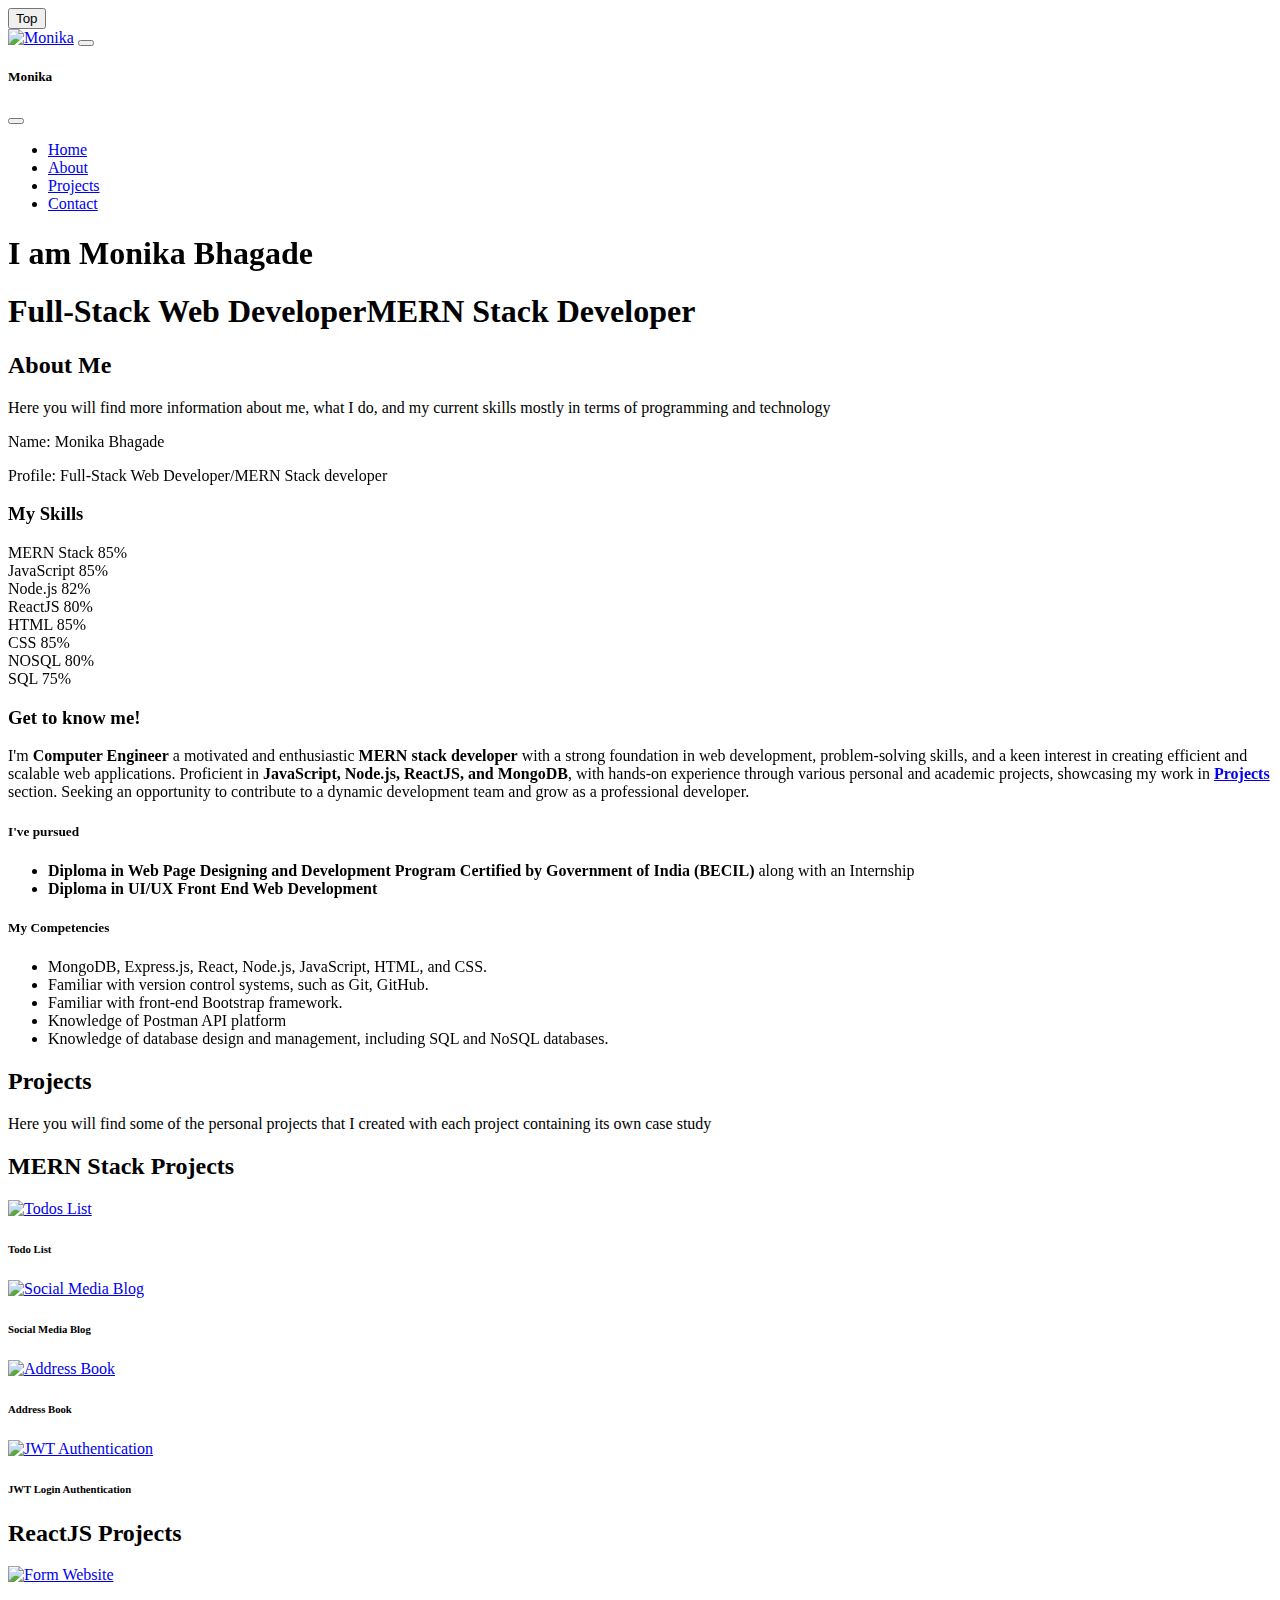
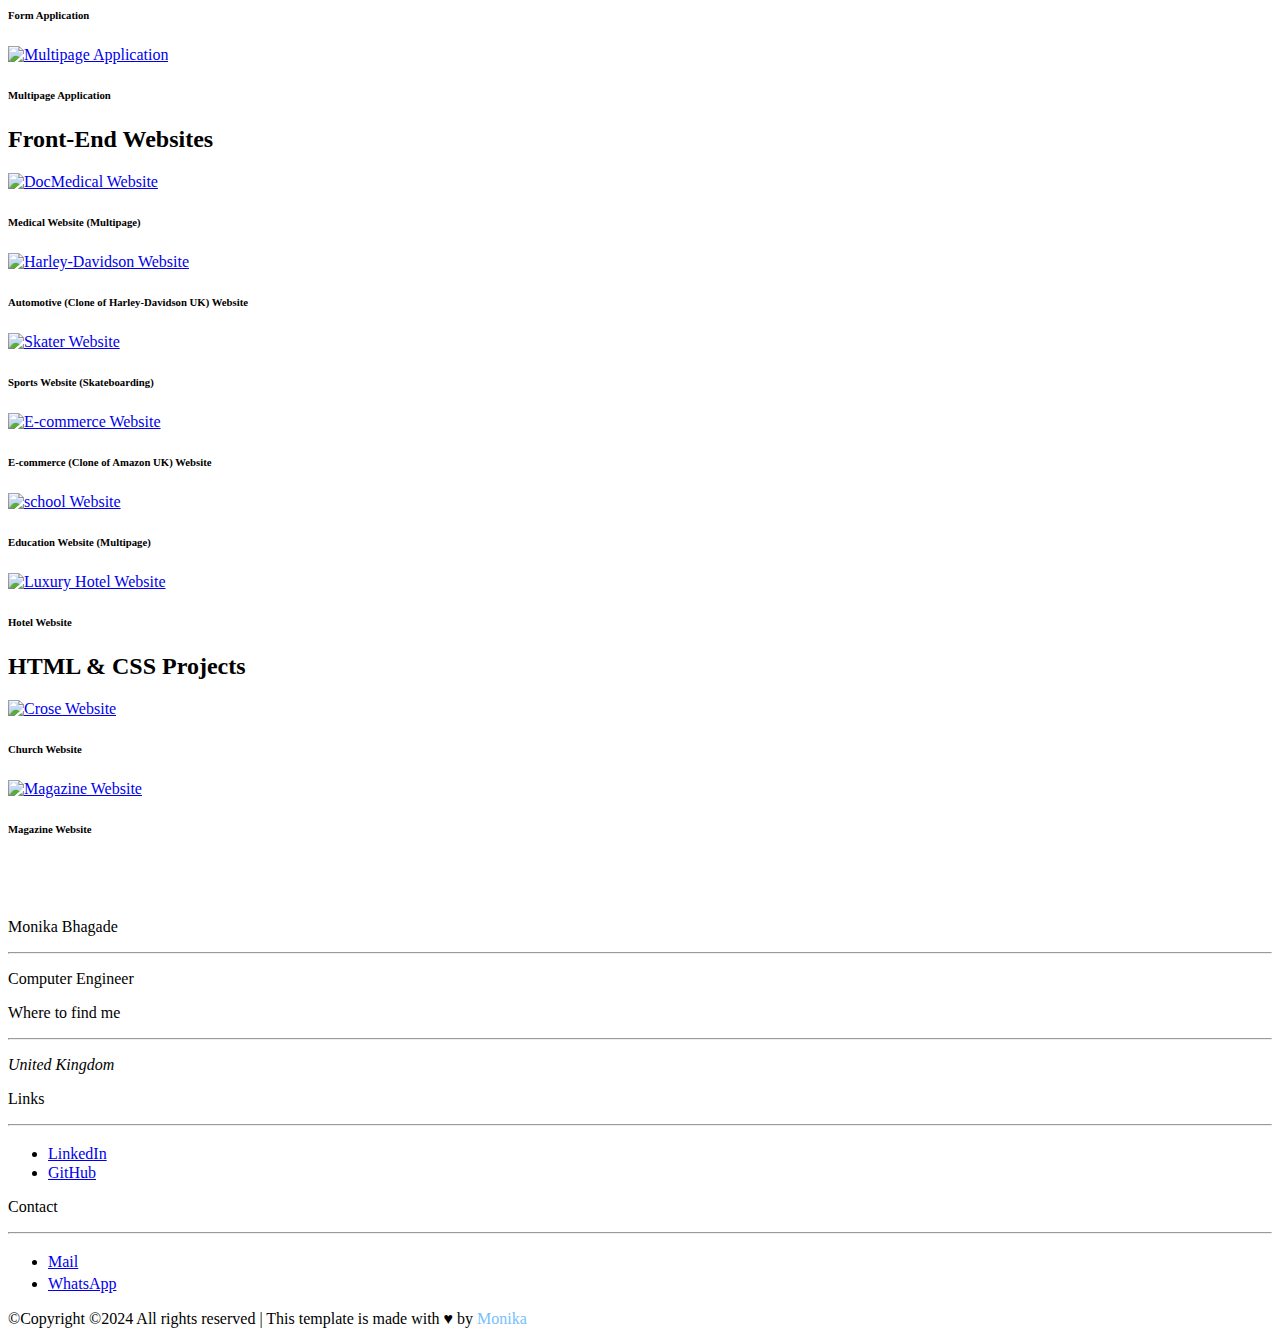
==== commit feb338f7: "updatesIndex" ====
--- a/index.html
+++ b/index.html
@@ -386,7 +386,7 @@
                       </div>
                       <div class="card-body d-flex justify-content-between align-items-center p-3">
 
-                        <h6 class="card-text mb-3 myfont">JWT Authentication</h6> <span><a
+                        <h6 class="card-text mb-3 myfont">JWT Login Authentication</h6> <span><a
                             class="btn btn-outline-secondary rounded-5" href="https://admirable-alfajores-5f4ed4.netlify.app
                 " target="_blank" role="button"><i class="fas fa-mouse"></i></a></span>
                       </div>
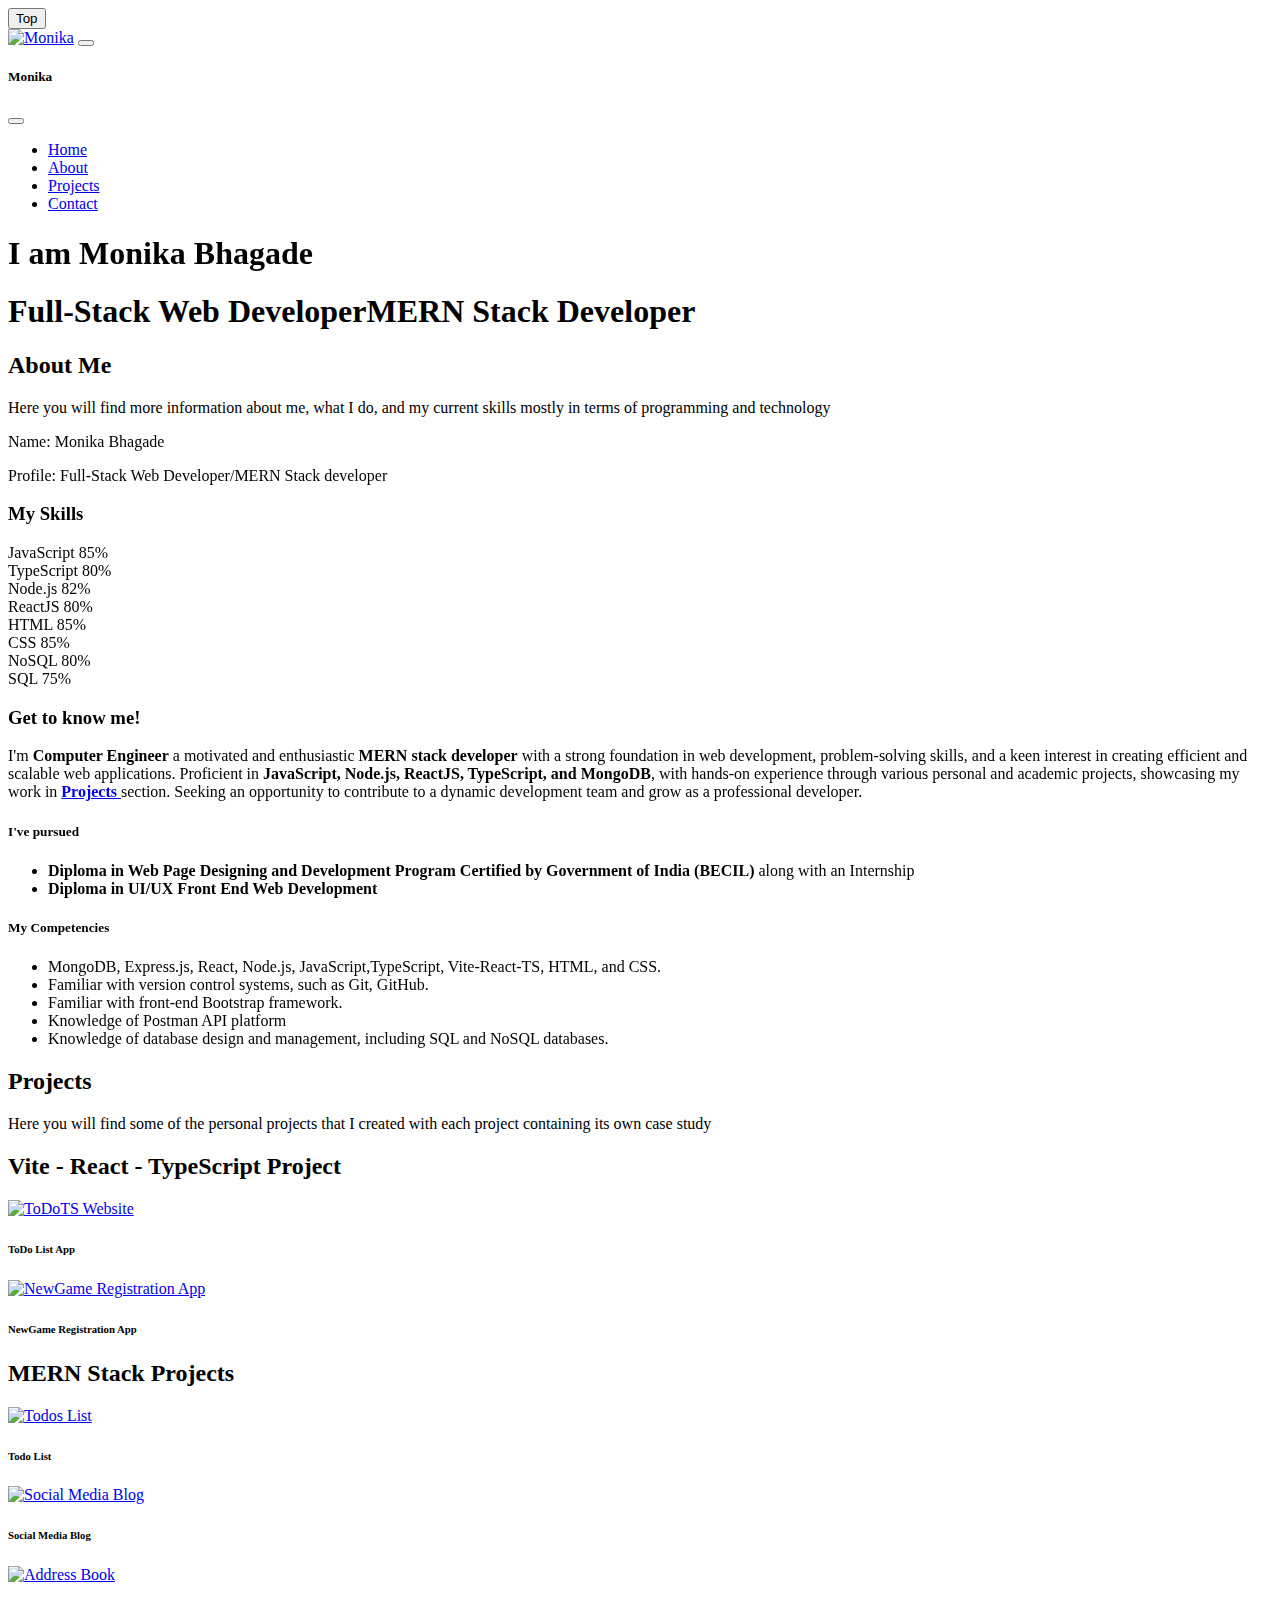
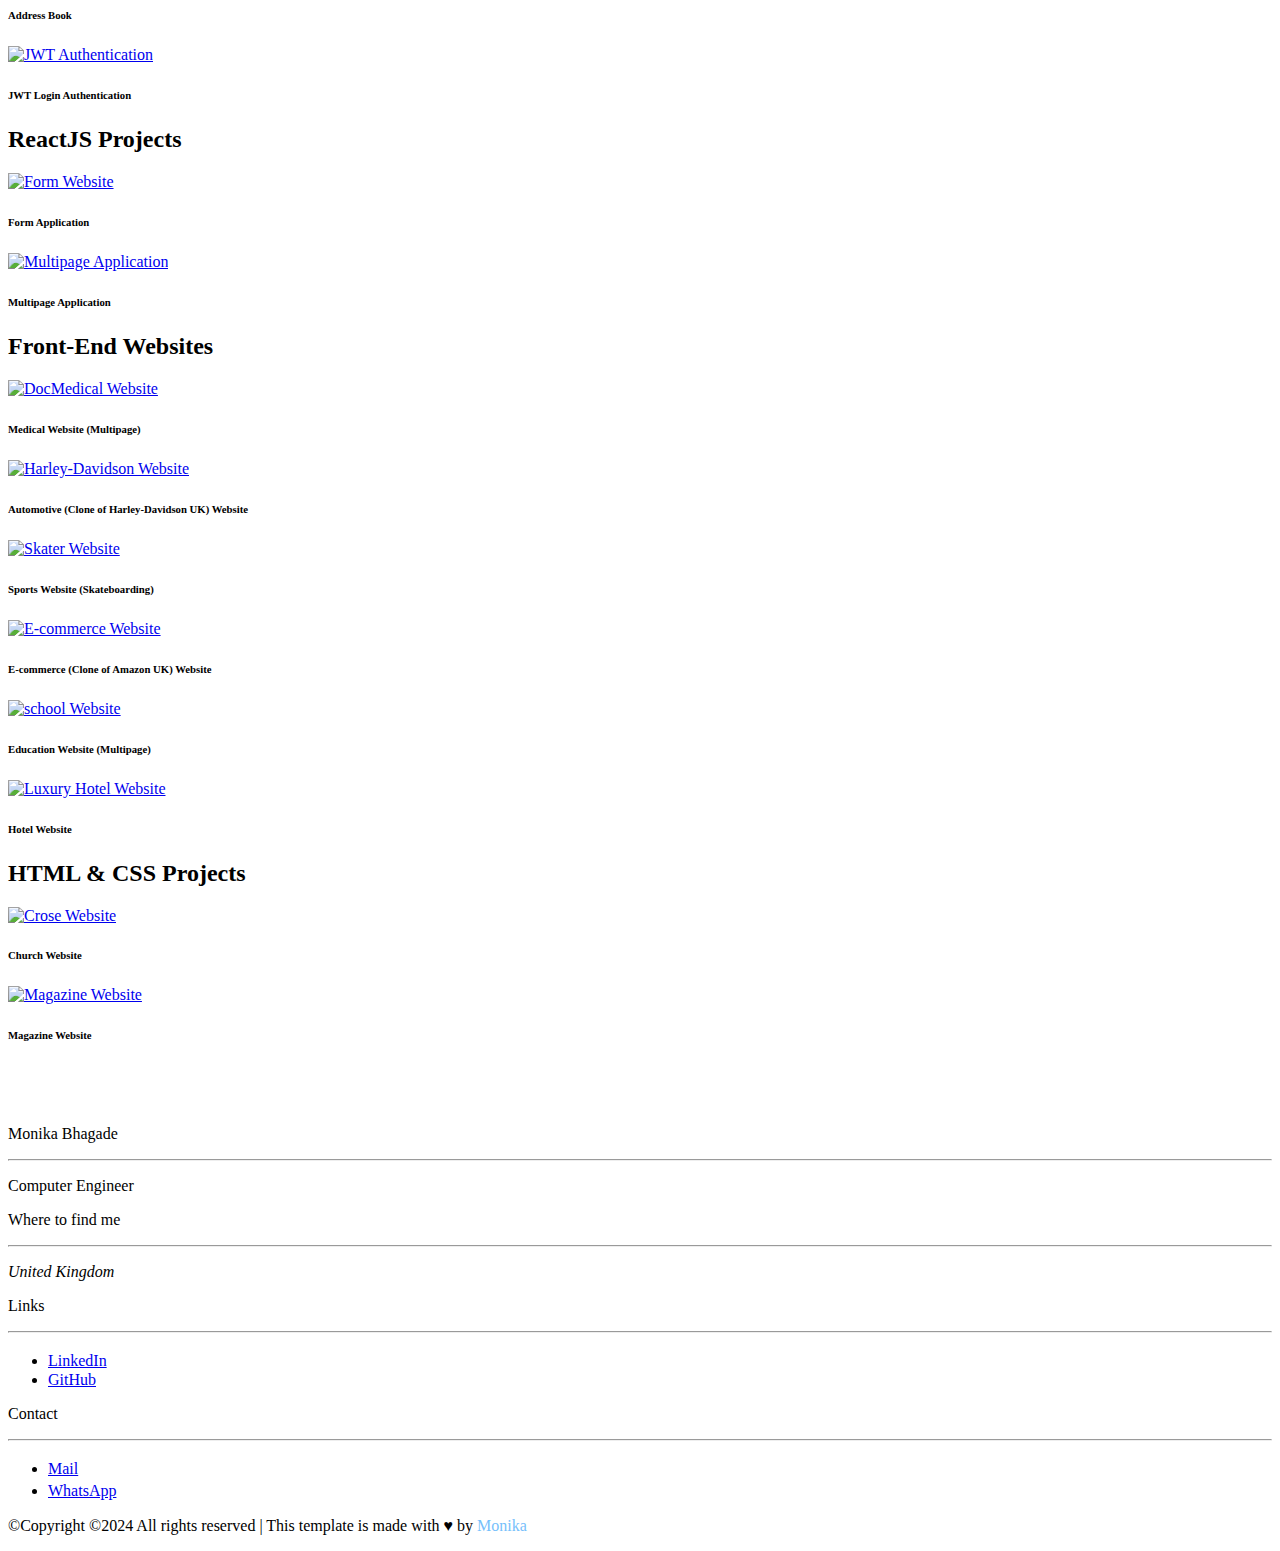
==== commit 3994e8bb: "TypeScript app" ====
--- a/index.html
+++ b/index.html
@@ -183,16 +183,17 @@
                   <div class="px-3 col-12 ">
                     <div class="skill-mf">
 
-                      <span>MERN Stack</span> <span class="pull-right">85%</span>
-                      <div class="progress">
-                        <div class="progress-bar" role="progressbar" style="width: 85%;" aria-valuenow="85"
-                          aria-valuemin="0" aria-valuemax="100"></div>
-                      </div>
+
                       <span>JavaScript</span> <span class="pull-right">85%</span>
                       <div class="progress">
                         <div class="progress-bar" role="progressbar" style="width: 85%" aria-valuenow="85"
                           aria-valuemin="0" aria-valuemax="100"></div>
                       </div>
+                      <span>TypeScript</span> <span class="pull-right">80%</span>
+                      <div class="progress">
+                        <div class="progress-bar" role="progressbar" style="width: 80%;" aria-valuenow="80"
+                          aria-valuemin="0" aria-valuemax="100"></div>
+                      </div>
                       <span>Node.js</span> <span class="pull-right">82%</span>
                       <div class="progress">
                         <div class="progress-bar" role="progressbar" style="width: 82%" aria-valuenow="82"
@@ -214,7 +215,7 @@
                         <div class="progress-bar" role="progressbar" style="width: 85%" aria-valuenow="85"
                           aria-valuemin="0" aria-valuemax="100"></div>
                       </div>
-                      <span>NOSQL</span> <span class="pull-right">80%</span>
+                      <span>NoSQL</span> <span class="pull-right">80%</span>
                       <div class="progress">
                         <div class="progress-bar" role="progressbar" style="width: 80%" aria-valuenow="80"
                           aria-valuemin="0" aria-valuemax="100"></div>
@@ -239,7 +240,7 @@
                   web
                   development, problem-solving skills, and a keen interest in creating efficient and scalable web
                   applications.
-                  Proficient in <b class="highlight"> JavaScript, Node.js, ReactJS, and MongoDB</b>, with hands-on
+                  Proficient in <b class="highlight"> JavaScript, Node.js, ReactJS, TypeScript, and MongoDB</b>, with hands-on
                   experience through
                   various personal and academic projects, showcasing my work in
                   <a class="text-decoration-none" href="#myprojects"><b class="highlight text-primary"> Projects</b>
@@ -256,7 +257,7 @@
 
                 <h5 class="text-secondary">My Competencies</h5>
                 <ul class="text-secondary myself">
-                  <li> MongoDB, Express.js, React, Node.js, JavaScript, HTML, and CSS.</li>
+                  <li> MongoDB, Express.js, React, Node.js, JavaScript,TypeScript, Vite-React-TS, HTML, and CSS.</li>
                   <li>Familiar with version control systems, such as Git, GitHub.</li>
                   <li>Familiar with front-end Bootstrap framework.</li>
                   <li>Knowledge of Postman API platform </li>
@@ -312,7 +313,58 @@
 
         <div class="row container mx-auto">
           <div class="col-12">
-            <!--  -->
+
+
+
+            <!-- Vite- React -TypeScript -->
+            <div class="row" id="cssproject">
+              <div class="col-12">
+                <div class="row">
+                  <div class="col-12">
+                    <h2 class="text-center text-secondary fw-bolder myfont mb-5">
+                      Vite - React - TypeScript Project</h2>
+
+                  </div>
+                </div>
+
+                <div class="row ">
+                  <div class="col-12 col-md-6  ">
+                    <div class="card  border-0 rounded-0 ">
+                      <div class="frame">
+
+                        <a href="https://lucent-kelpie-112227.netlify.app/
+" target="_blank"><img src="../MonikaS_Portfolio/image/illustration/ToDoTS.png" class="img2" alt="ToDoTS Website"></a>
+                      </div>
+                      <div class="card-body d-flex justify-content-between align-items-center p-3">
+
+                        <h6 class="card-text mb-3 myfont">ToDo List App</h6> <span><a
+                            class="btn btn-outline-secondary rounded-5" href="https://lucent-kelpie-112227.netlify.app/
+  " target="_blank" role="button"><i class="fas fa-mouse"></i></a></span>
+                      </div>
+                    </div>
+                  </div>
+                  <div class="col-12 col-md-6  ">
+                    <div class="card  border-0 rounded-0 ">
+                      <div class="frame">
+
+                        <a href="https://comforting-pony-055e1f.netlify.app
+" target="_blank"><img src="../MonikaS_Portfolio/image/illustration/NewGame_TS.png" class="img2"
+                            alt="NewGame Registration App"></a>
+                      </div>
+                      <div class="card-body d-flex justify-content-between align-items-center p-3">
+
+                        <h6 class="card-text mb-3 myfont">NewGame Registration App</h6> <span><a
+                            class="btn btn-outline-secondary rounded-5" href="https://comforting-pony-055e1f.netlify.app
+  " target="_blank" role="button"><i class="fas fa-mouse"></i></a></span>
+                      </div>
+                    </div>
+                  </div>
+                </div>
+
+              </div>
+            </div>
+
+            <!---MERN Stack Apps---->
             <div class="row" id="mernproject">
               <div class="col-12">
                 <div class="row">
@@ -396,7 +448,7 @@
                 </div>
               </div> <!---MERN projects---->
 
-
+              <!-- ReactJs apps -->
 
               <div class="row" id="cssproject">
                 <div class="col-12">
@@ -445,6 +497,9 @@
 
                 </div>
               </div> <!---ReactJSproject---->
+
+
+              <!--  -->
 
 
 
